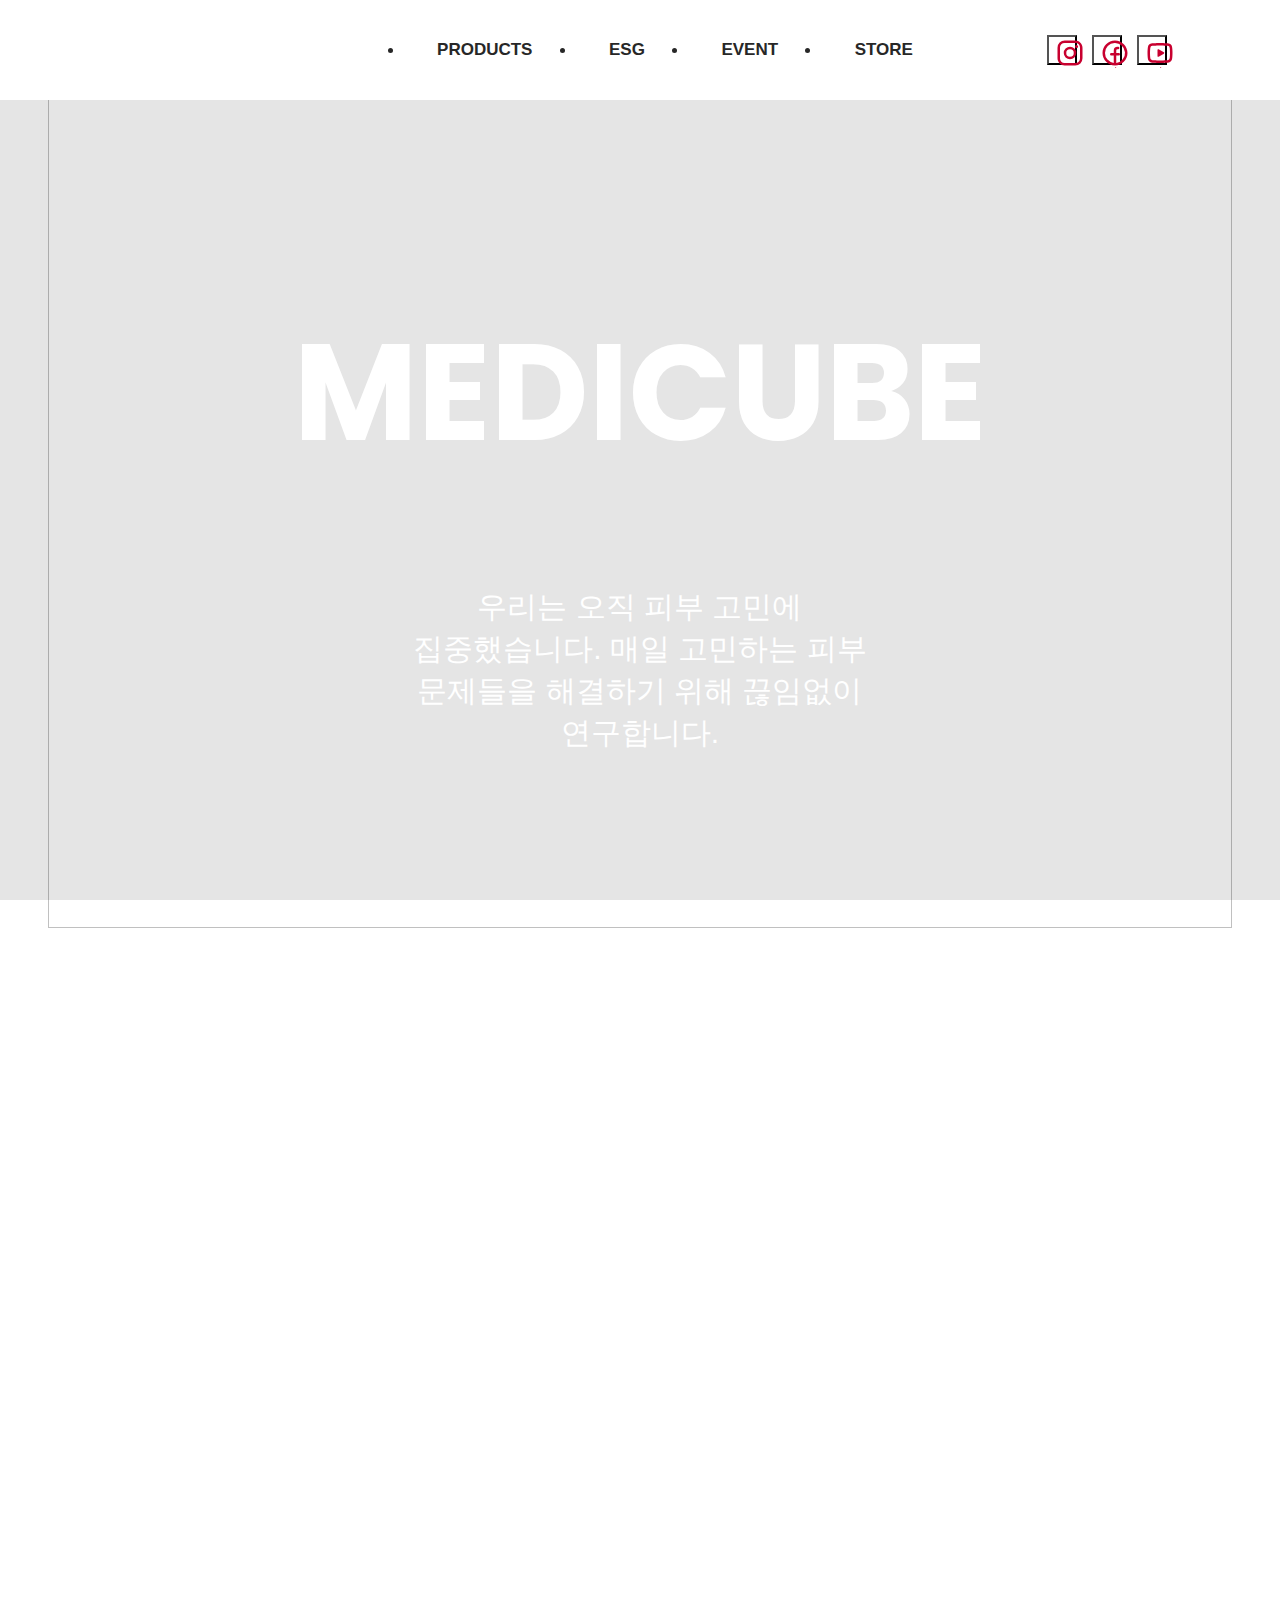
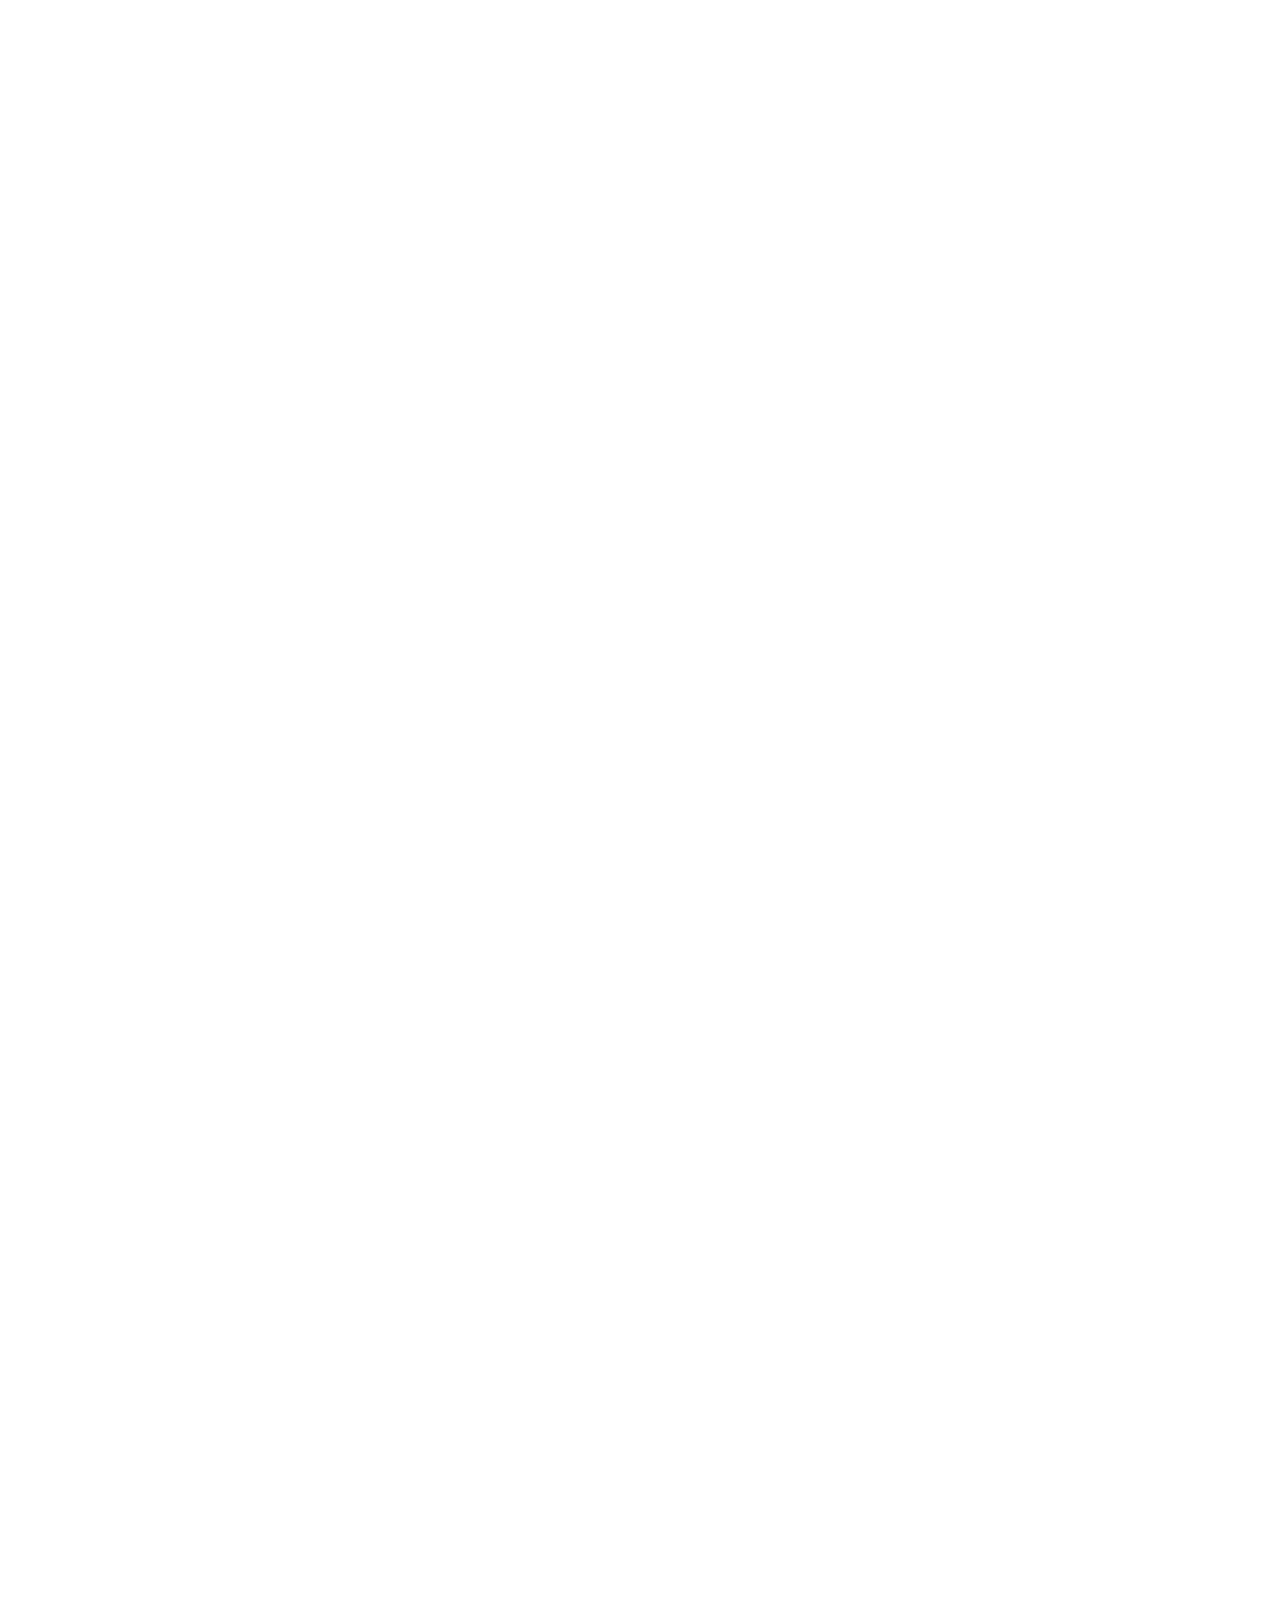
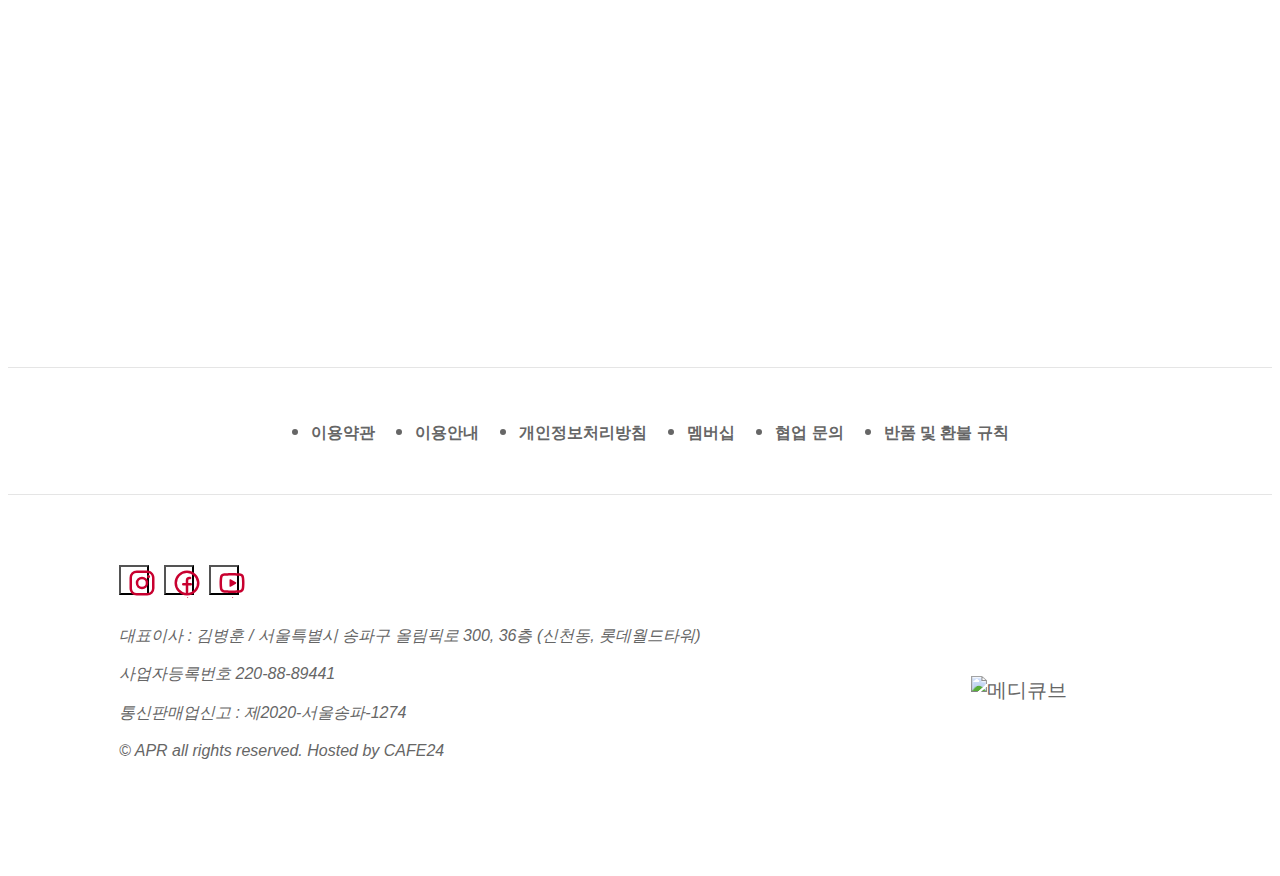
==== index.html @ 2359d72d "250320 자잘한 것들 수정" ====
<!DOCTYPE html>
<html lang="ko">
  <head>
    <!-- 기본 SEO 메타 태그 -->
    <meta charset="UTF-8" />
    <meta name="viewport" content="width=device-width, initial-scale=1.0" />
    <title>메디큐브</title>
    <link rel="icon" href="./img/favicon.png" type="image/png" />

    <!-- 기본 SEO 메타 태그 -->
    <meta
      name="description"
      content="메디큐브 공식 홈페이지 | 피부 고민을 위한 더마 코스메틱 브랜드. 피부과 테스트 완료, 과학적으로 증명된 스킨케어 솔루션을 경험하세요."
    />
    <meta
      name="keywords"
      content="메디큐브, medicube, 더마 코스메틱, 피부과 테스트, 스킨케어, 모공케어, 안티에이징, 피부 고민, 피부 솔루션, 트러블 케어"
    />
    <link rel="canonical" href="https://dany339.github.io/medicube/" />

    <!-- Open Graph 메타 태그 (SNS 최적화) -->
    <meta property="og:type" content="website" />
    <meta
      property="og:title"
      content="메디큐브 | 피부 고민을 해결하는 더마 코스메틱"
    />
    <meta
      property="og:description"
      content="피부과 테스트 완료! 메디큐브는 과학적으로 증명된 성분과 기술로 모공, 주름, 트러블 등 다양한 피부 고민을 해결하는 더마 코스메틱 브랜드입니다."
    />
    <meta property="og:url" content="https://dany339.github.io/medicube/" />
    <meta
      property="og:image"
      content="https://www.medicube.co.kr/images/main/menu_queensplus_on.gif"
    />

    <!-- Twitter Card 메타 태그 -->
    <meta name="twitter:card" content="summary_large_image" />
    <meta
      name="twitter:title"
      content="메디큐브 | 피부 고민을 해결하는 더마 코스메틱"
    />
    <meta
      name="twitter:description"
      content="피부과 테스트 완료! 메디큐브는 과학적으로 증명된 성분과 기술로 모공, 주름, 트러블 등 다양한 피부 고민을 해결하는 더마 코스메틱 브랜드입니다."
    />
    <meta
      name="twitter:image"
      content="https://www.medicube.co.kr/images/main/menu_queensplus_on.gif"
    />

    <link
      rel="stylesheet"
      href="https://cdn.jsdelivr.net/npm/swiper@11/swiper-bundle.min.css"
    />
    <link rel="stylesheet" href="https://unpkg.com/aos@2.3.1/dist/aos.css" />
    <link rel="stylesheet" href="./css/reset.css" />
    <link rel="stylesheet" href="./css/common.css" />
    <link rel="stylesheet" href="./css/style.css" />

    <script src="https://unpkg.com/aos@2.3.1/dist/aos.js"></script>
    <script src="https://cdn.jsdelivr.net/npm/swiper@11/swiper-bundle.min.js"></script>
    <script src="https://cdn.jsdelivr.net/npm/gsap@3.12.5/dist/gsap.min.js"></script>
    <script src="https://cdn.jsdelivr.net/npm/gsap@3.12.5/dist/ScrollTrigger.min.js"></script>
    <script src="./js/jquery-3.7.1.min.js"></script>
    <script src="./js/script.js" defer></script>
  </head>
  <body>
    <div class="cursor"></div>

    <header id="header">
      <div class="inner">
        <nav>
          <h1 class="logo">
            <a href="index.html"><i class="hidden">메디큐브</i></a>
          </h1>
          <ul class="gnb">
            <li>
              <a href="products.html">PRODUCTS</a>
              <ul class="submenu">
                <li><a href="products.html#products">PRODUCTS</a></li>
                <li><a href="products.html#faq">FAQ</a></li>
                <li><a href="products.html#way">WAY</a></li>
              </ul>
            </li>
            <li>
              <a href="brand.html">ESG</a>
              <ul class="submenu">
                <li><a href="brand.html#vision">VISION</a></li>
                <li><a href="brand.html#check-list">CHECK LIST</a></li>
                <li><a href="brand.html#compaign">COMPAIGN</a></li>
                <li><a href="brand.html#point">POINT</a></li>
              </ul>
            </li>
            <li>
              <a href="event.html">EVENT</a>
              <ul class="submenu">
                <li><a href="event.html#sns">EVENT</a></li>
              </ul>
            </li>
            <li>
              <a href="store.html">STORE</a>
              <ul class="submenu">
                <li><a href="store.html#map">STORE</a></li>
              </ul>
            </li>
          </ul>
          <div class="util-menu">
            <div class="sns-ico-list">
              <button class="btn-ico-sns btn-instagram">
                <svg
                  xmlns="http://www.w3.org/2000/svg"
                  width="30"
                  height="30"
                  viewBox="0 0 24 24"
                >
                  <path
                    fill="currentColor"
                    d="M7.8 2h8.4C19.4 2 22 4.6 22 7.8v8.4a5.8 5.8 0 0 1-5.8 5.8H7.8C4.6 22 2 19.4 2 16.2V7.8A5.8 5.8 0 0 1 7.8 2m-.2 2A3.6 3.6 0 0 0 4 7.6v8.8C4 18.39 5.61 20 7.6 20h8.8a3.6 3.6 0 0 0 3.6-3.6V7.6C20 5.61 18.39 4 16.4 4zm9.65 1.5a1.25 1.25 0 0 1 1.25 1.25A1.25 1.25 0 0 1 17.25 8A1.25 1.25 0 0 1 16 6.75a1.25 1.25 0 0 1 1.25-1.25M12 7a5 5 0 0 1 5 5a5 5 0 0 1-5 5a5 5 0 0 1-5-5a5 5 0 0 1 5-5m0 2a3 3 0 0 0-3 3a3 3 0 0 0 3 3a3 3 0 0 0 3-3a3 3 0 0 0-3-3"
                  />
                </svg>
                <i class="hidden">인스타그램</i>
              </button>
              <button class="btn-ico-sns btn-facebook">
                <svg
                  xmlns="http://www.w3.org/2000/svg"
                  width="30"
                  height="30"
                  viewBox="0 0 24 24"
                >
                  <g fill="none" fill-rule="evenodd">
                    <path
                      d="m12.593 23.258l-.011.002l-.071.035l-.02.004l-.014-.004l-.071-.035q-.016-.005-.024.005l-.004.01l-.017.428l.005.02l.01.013l.104.074l.015.004l.012-.004l.104-.074l.012-.016l.004-.017l-.017-.427q-.004-.016-.017-.018m.265-.113l-.013.002l-.185.093l-.01.01l-.003.011l.018.43l.005.012l.008.007l.201.093q.019.005.029-.008l.004-.014l-.034-.614q-.005-.018-.02-.022m-.715.002a.02.02 0 0 0-.027.006l-.006.014l-.034.614q.001.018.017.024l.015-.002l.201-.093l.01-.008l.004-.011l.017-.43l-.003-.012l-.01-.01z"
                    />
                    <path
                      fill="currentColor"
                      d="M4 12a8 8 0 1 1 9 7.938V14h2a1 1 0 1 0 0-2h-2v-2a1 1 0 0 1 1-1h.5a1 1 0 1 0 0-2H14a3 3 0 0 0-3 3v2H9a1 1 0 1 0 0 2h2v5.938A8 8 0 0 1 4 12m8 10c5.523 0 10-4.477 10-10S17.523 2 12 2S2 6.477 2 12s4.477 10 10 10"
                    />
                  </g>
                </svg>
                <i class="hidden">페이스북</i>
              </button>
              <button class="btn-ico-sns btn-youtube">
                <svg
                  xmlns="http://www.w3.org/2000/svg"
                  width="30"
                  height="30"
                  viewBox="0 0 24 24"
                >
                  <g fill="none">
                    <path
                      d="m12.593 23.258l-.011.002l-.071.035l-.02.004l-.014-.004l-.071-.035q-.016-.005-.024.005l-.004.01l-.017.428l.005.02l.01.013l.104.074l.015.004l.012-.004l.104-.074l.012-.016l.004-.017l-.017-.427q-.004-.016-.017-.018m.265-.113l-.013.002l-.185.093l-.01.01l-.003.011l.018.43l.005.012l.008.007l.201.093q.019.005.029-.008l.004-.014l-.034-.614q-.005-.018-.02-.022m-.715.002a.02.02 0 0 0-.027.006l-.006.014l-.034.614q.001.018.017.024l.015-.002l.201-.093l.01-.008l.004-.011l.017-.43l-.003-.012l-.01-.01z"
                    />
                    <path
                      fill="currentColor"
                      d="M12 4c.855 0 1.732.022 2.582.058l1.004.048l.961.057l.9.061l.822.064a3.8 3.8 0 0 1 3.494 3.423l.04.425l.075.91c.07.943.122 1.971.122 2.954s-.052 2.011-.122 2.954l-.075.91l-.04.425a3.8 3.8 0 0 1-3.495 3.423l-.82.063l-.9.062l-.962.057l-1.004.048A62 62 0 0 1 12 20a62 62 0 0 1-2.582-.058l-1.004-.048l-.961-.057l-.9-.062l-.822-.063a3.8 3.8 0 0 1-3.494-3.423l-.04-.425l-.075-.91A41 41 0 0 1 2 12c0-.983.052-2.011.122-2.954l.075-.91l.04-.425A3.8 3.8 0 0 1 5.73 4.288l.821-.064l.9-.061l.962-.057l1.004-.048A62 62 0 0 1 12 4m0 2c-.825 0-1.674.022-2.5.056l-.978.047l-.939.055l-.882.06l-.808.063a1.8 1.8 0 0 0-1.666 1.623C4.11 9.113 4 10.618 4 12s.11 2.887.227 4.096c.085.872.777 1.55 1.666 1.623l.808.062l.882.06l.939.056l.978.047c.826.034 1.675.056 2.5.056s1.674-.022 2.5-.056l.978-.047l.939-.055l.882-.06l.808-.063a1.8 1.8 0 0 0 1.666-1.623C19.89 14.887 20 13.382 20 12s-.11-2.887-.227-4.096a1.8 1.8 0 0 0-1.666-1.623l-.808-.062l-.882-.06l-.939-.056l-.978-.047A61 61 0 0 0 12 6m-2 3.575a.6.6 0 0 1 .819-.559l.081.04l4.2 2.424a.6.6 0 0 1 .085.98l-.085.06l-4.2 2.425a.6.6 0 0 1-.894-.43l-.006-.09z"
                    />
                  </g>
                </svg>
                <i class="hidden">유튜브</i>
              </button>
            </div>
            <button class="btn-menu">
              <i class="hidden">메뉴</i
              ><span class="menu-bar"
                ><span class="bar1"></span><span class="bar2"></span
                ><span class="bar3"></span
              ></span>
            </button>
          </div>
        </nav>
        <div class="mobile-menu">
          <button class="btn-close">
            <i class="hidden">닫기</i
            ><span class="close-bar"
              ><span class="bar1"></span><span class="bar2"></span
            ></span>
          </button>
          <ul class="mobile-gnb">
            <li>
              <a href="products.html">PRODUCTS</a>
              <ul class="mobile-submenu">
                <li><a href="products.html#products">PRODUCTS</a></li>
                <li><a href="products.html#faq">FAQ</a></li>
                <li><a href="products.html#way">WAY</a></li>
              </ul>
            </li>
            <li>
              <a href="brand.html">ESG</a>
              <ul class="mobile-submenu">
                <li><a href="brand.html#vision">VISION</a></li>
                <li><a href="brand.html#check-list">CHECK LIST</a></li>
                <li><a href="brand.html#compaign">COMPAIGN</a></li>
                <li><a href="brand.html#point">POINT</a></li>
              </ul>
            </li>
            <li>
              <a href="event.html">EVENT</a>
              <ul class="mobile-submenu">
                <li><a href="event.html#sns">EVENT</a></li>
              </ul>
            </li>
            <li>
              <a href="store.html">STORE</a>
              <ul class="mobile-submenu">
                <li><a href="store.html#map">STORE</a></li>
              </ul>
            </li>
            <li class="sns-ico-list">
              <button class="btn-ico-sns btn-instagram">
                <svg
                  xmlns="http://www.w3.org/2000/svg"
                  width="30"
                  height="30"
                  viewBox="0 0 24 24"
                >
                  <path
                    fill="currentColor"
                    d="M7.8 2h8.4C19.4 2 22 4.6 22 7.8v8.4a5.8 5.8 0 0 1-5.8 5.8H7.8C4.6 22 2 19.4 2 16.2V7.8A5.8 5.8 0 0 1 7.8 2m-.2 2A3.6 3.6 0 0 0 4 7.6v8.8C4 18.39 5.61 20 7.6 20h8.8a3.6 3.6 0 0 0 3.6-3.6V7.6C20 5.61 18.39 4 16.4 4zm9.65 1.5a1.25 1.25 0 0 1 1.25 1.25A1.25 1.25 0 0 1 17.25 8A1.25 1.25 0 0 1 16 6.75a1.25 1.25 0 0 1 1.25-1.25M12 7a5 5 0 0 1 5 5a5 5 0 0 1-5 5a5 5 0 0 1-5-5a5 5 0 0 1 5-5m0 2a3 3 0 0 0-3 3a3 3 0 0 0 3 3a3 3 0 0 0 3-3a3 3 0 0 0-3-3"
                  />
                </svg>
                <i class="hidden">인스타그램</i>
              </button>
              <button class="btn-ico-sns btn-facebook">
                <svg
                  xmlns="http://www.w3.org/2000/svg"
                  width="30"
                  height="30"
                  viewBox="0 0 24 24"
                >
                  <g fill="none" fill-rule="evenodd">
                    <path
                      d="m12.593 23.258l-.011.002l-.071.035l-.02.004l-.014-.004l-.071-.035q-.016-.005-.024.005l-.004.01l-.017.428l.005.02l.01.013l.104.074l.015.004l.012-.004l.104-.074l.012-.016l.004-.017l-.017-.427q-.004-.016-.017-.018m.265-.113l-.013.002l-.185.093l-.01.01l-.003.011l.018.43l.005.012l.008.007l.201.093q.019.005.029-.008l.004-.014l-.034-.614q-.005-.018-.02-.022m-.715.002a.02.02 0 0 0-.027.006l-.006.014l-.034.614q.001.018.017.024l.015-.002l.201-.093l.01-.008l.004-.011l.017-.43l-.003-.012l-.01-.01z"
                    />
                    <path
                      fill="currentColor"
                      d="M4 12a8 8 0 1 1 9 7.938V14h2a1 1 0 1 0 0-2h-2v-2a1 1 0 0 1 1-1h.5a1 1 0 1 0 0-2H14a3 3 0 0 0-3 3v2H9a1 1 0 1 0 0 2h2v5.938A8 8 0 0 1 4 12m8 10c5.523 0 10-4.477 10-10S17.523 2 12 2S2 6.477 2 12s4.477 10 10 10"
                    />
                  </g>
                </svg>
                <i class="hidden">페이스북</i>
              </button>
              <button class="btn-ico-sns btn-youtube">
                <svg
                  xmlns="http://www.w3.org/2000/svg"
                  width="30"
                  height="30"
                  viewBox="0 0 24 24"
                >
                  <g fill="none">
                    <path
                      d="m12.593 23.258l-.011.002l-.071.035l-.02.004l-.014-.004l-.071-.035q-.016-.005-.024.005l-.004.01l-.017.428l.005.02l.01.013l.104.074l.015.004l.012-.004l.104-.074l.012-.016l.004-.017l-.017-.427q-.004-.016-.017-.018m.265-.113l-.013.002l-.185.093l-.01.01l-.003.011l.018.43l.005.012l.008.007l.201.093q.019.005.029-.008l.004-.014l-.034-.614q-.005-.018-.02-.022m-.715.002a.02.02 0 0 0-.027.006l-.006.014l-.034.614q.001.018.017.024l.015-.002l.201-.093l.01-.008l.004-.011l.017-.43l-.003-.012l-.01-.01z"
                    />
                    <path
                      fill="currentColor"
                      d="M12 4c.855 0 1.732.022 2.582.058l1.004.048l.961.057l.9.061l.822.064a3.8 3.8 0 0 1 3.494 3.423l.04.425l.075.91c.07.943.122 1.971.122 2.954s-.052 2.011-.122 2.954l-.075.91l-.04.425a3.8 3.8 0 0 1-3.495 3.423l-.82.063l-.9.062l-.962.057l-1.004.048A62 62 0 0 1 12 20a62 62 0 0 1-2.582-.058l-1.004-.048l-.961-.057l-.9-.062l-.822-.063a3.8 3.8 0 0 1-3.494-3.423l-.04-.425l-.075-.91A41 41 0 0 1 2 12c0-.983.052-2.011.122-2.954l.075-.91l.04-.425A3.8 3.8 0 0 1 5.73 4.288l.821-.064l.9-.061l.962-.057l1.004-.048A62 62 0 0 1 12 4m0 2c-.825 0-1.674.022-2.5.056l-.978.047l-.939.055l-.882.06l-.808.063a1.8 1.8 0 0 0-1.666 1.623C4.11 9.113 4 10.618 4 12s.11 2.887.227 4.096c.085.872.777 1.55 1.666 1.623l.808.062l.882.06l.939.056l.978.047c.826.034 1.675.056 2.5.056s1.674-.022 2.5-.056l.978-.047l.939-.055l.882-.06l.808-.063a1.8 1.8 0 0 0 1.666-1.623C19.89 14.887 20 13.382 20 12s-.11-2.887-.227-4.096a1.8 1.8 0 0 0-1.666-1.623l-.808-.062l-.882-.06l-.939-.056l-.978-.047A61 61 0 0 0 12 6m-2 3.575a.6.6 0 0 1 .819-.559l.081.04l4.2 2.424a.6.6 0 0 1 .085.98l-.085.06l-4.2 2.425a.6.6 0 0 1-.894-.43l-.006-.09z"
                    />
                  </g>
                </svg>
                <i class="hidden">유튜브</i>
              </button>
            </li>
          </ul>
        </div>
      </div>
    </header>

    <main id="main">
      <!-- s: visual -->
      <section class="visual">
        <div class="inner">
          <div class="visual-title">
            <h2>MEDICUBE</h2>
            <p>
              우리는 오직 피부 고민에 집중했습니다. 매일 고민하는 피부 문제들을
              해결하기 위해 끊임없이 연구합니다.
            </p>
          </div>
        </div>
        <figure class="visual-pic">
          <img
            src="https://themedicube.co.kr/web/upload/ambassador/khsp_02.jpg"
            alt=""
          />
        </figure>
      </section>
      <!-- //e: visual -->

      <!-- s: products -->
      <section class="products">
        <!-- (.products-txt>strong+(ul.products-txt-list>li*6>h3+p)+a.btn-more)+(.products-con>ul>li*6>(figure>img)+p) -->
        <div class="inner">
          <div
            class="slider-products-wrap"
            data-aos="fade-right"
            data-aos-offset="-50"
          >
            <div class="swiper products-txt-slider">
              <div class="swiper-wrapper">
                <!-- Slides -->
                <div class="swiper-slide products-text-card">
                  <strong>디바이스 라인업</strong>
                  <h3>하이 포커스 샷</h3>
                  <p>메디큐브 최초, 최강 근막 타겟 초음파(하이푸) 디바이스</p>
                  <a href="products.html" class="btn-more"
                    >더 많은 제품보기<span class="btn-more-con"
                      ><span class="btn-more-item"></span
                      ><span class="btn-more-item"></span
                      ><span class="btn-more-item"></span
                      ><span class="btn-more-item"></span></span
                  ></a>
                </div>
                <div class="swiper-slide products-text-card">
                  <strong>디바이스 라인업</strong>
                  <h3>부스터 프로</h3>
                  <p>단 하나에 담긴 혁신, 메디큐브 최초 6 in 1 토탈케어</p>
                  <a href="products.html" class="btn-more"
                    >더 많은 제품보기<span class="btn-more-con"
                      ><span class="btn-more-item"></span
                      ><span class="btn-more-item"></span
                      ><span class="btn-more-item"></span
                      ><span class="btn-more-item"></span></span
                  ></a>
                </div>
                <div class="swiper-slide products-text-card">
                  <strong>디바이스 라인업</strong>
                  <h3>울트라튠 40.68</h3>
                  <p>메디큐브 콜라겐 생성 고주파 디바이스</p>
                  <a href="products.html" class="btn-more"
                    >더 많은 제품보기<span class="btn-more-con"
                      ><span class="btn-more-item"></span
                      ><span class="btn-more-item"></span
                      ><span class="btn-more-item"></span
                      ><span class="btn-more-item"></span></span
                  ></a>
                </div>
                <div class="swiper-slide products-text-card">
                  <strong>디바이스 라인업</strong>
                  <h3>부스터 프로 미니</h3>
                  <p>막강한 진정 & 미백 효과 첫 뷰티 디바이스부터 완벽하게</p>
                  <a href="products.html" class="btn-more"
                    >더 많은 제품보기<span class="btn-more-con"
                      ><span class="btn-more-item"></span
                      ><span class="btn-more-item"></span
                      ><span class="btn-more-item"></span
                      ><span class="btn-more-item"></span></span
                  ></a>
                </div>
              </div>
            </div>

            <div
              class="products-con-slider-wrap"
              data-aos="fade-left"
              data-aos-offset="-50"
            >
              <div class="swiper products-con-slider">
                <div class="swiper-wrapper">
                  <!-- Slides -->
                  <div class="swiper-slide products-card">
                    <figure>
                      <img
                        src="https://cafe24img.poxo.com/medicube0/web/product/big/202411/d1c8ecc819a9bbbf71db3f9047ae3d95.jpg"
                        alt="하이 포커스 샷"
                      />
                    </figure>
                    <div class="products-name">
                      <p>하이 포커스 샷</p>
                    </div>
                  </div>
                  <div class="swiper-slide products-card">
                    <figure>
                      <img
                        src="https://cafe24img.poxo.com/medicube0/web/product/big/202502/27af09ee1741a937601a857642b20be8.jpg"
                        alt="부스터 프로"
                      />
                    </figure>
                    <div class="products-name">
                      <p>부스터 프로</p>
                    </div>
                  </div>
                  <div class="swiper-slide products-card">
                    <figure>
                      <img
                        src="https://cafe24img.poxo.com/medicube0/web/product/big/202501/af3558c6ffbe91203dc1eaf92eb2d523.jpg"
                        alt="울트라튠 40.68"
                      />
                    </figure>
                    <div class="products-name">
                      <p>울트라튠 40.68</p>
                    </div>
                  </div>
                  <div class="swiper-slide products-card">
                    <figure>
                      <img
                        src="https://themedicube.co.kr/web/upload/appfiles/ZaReJam3QiELznoZeGGkMG/d02004e8e984c4107e2119f594bd2117.jpg"
                        alt="부스터 프로 미니"
                      />
                    </figure>
                    <div class="products-name">
                      <p>부스터 프로 미니</p>
                    </div>
                  </div>
                </div>
              </div>
              <div class="swiper-pagination"></div>
            </div>
          </div>
        </div>
      </section>
      <!-- //e: products -->

      <!-- s: preview -->
      <section class="preview">
        <div class="inner">
          <div class="slide-title" data-aos="fade-down" data-aos-offset="-50">
            <div class="sec-title">
              <strong>PRODUCTS</strong>
              <h3>제품 미리보기</h3>
            </div>
            <a href="products.html#products" class="view-more">VIEW MORE</a>
          </div>

          <!-- .event-list>ul.event-i>li*10>a>figure>img -->
          <div class="preview-lists" data-aos="fade-up" data-aos-offset="-50">
            <div class="preview-list">
              <div class="swiper preview-swiper">
                <div class="swiper-wrapper">
                  <div class="swiper-slide">
                    <a href="#">
                      <figure>
                        <img
                          src="https://themedicube.co.kr/web/upload/ager/mini1.png"
                          alt=""
                        />
                      </figure>
                    </a>
                  </div>
                  <div class="swiper-slide">
                    <a href="#">
                      <figure>
                        <img
                          src="https://themedicube.co.kr/web/upload/ager/focus1.png"
                          alt=""
                        />
                      </figure>
                    </a>
                  </div>
                  <div class="swiper-slide">
                    <a href="#">
                      <figure>
                        <img
                          src="https://themedicube.co.kr/web/upload/ager/tune01.png"
                          alt=""
                        />
                      </figure>
                    </a>
                  </div>
                  <div class="swiper-slide">
                    <a href="#">
                      <figure>
                        <img
                          src="https://themedicube.co.kr/web/upload/ager/pro01.png"
                          alt=""
                        />
                      </figure>
                    </a>
                  </div>
                  <div class="swiper-slide">
                    <a href="#">
                      <figure>
                        <img
                          src="https://themedicube.co.kr/web/upload/ager/body_1.jpg"
                          alt=""
                        />
                      </figure>
                    </a>
                  </div>
                  <div class="swiper-slide">
                    <a href="#">
                      <figure>
                        <img
                          src="https://themedicube.co.kr/web/upload/ager/ishot_3.jpg"
                          alt=""
                        />
                      </figure>
                    </a>
                  </div>
                </div>
              </div>
            </div>
          </div>
        </div>
      </section>
      <!-- //e: preview -->

      <!-- s: review -->
      <section class="review">
        <!-- .inner>(.review-txt>(.sec-title>strong+h3)+p+a.view-more)+.sllergie-slider-wrap>.review-list>.review-item*14>(figure>img)+strong -->
        <div class="inner">
          <div class="review-txt">
            <div class="sec-title" data-aos="fade-down">
              <strong>서포터즈</strong>
              <h3>서포터즈 1기의 4주 리얼후기!</h3>
            </div>
          </div>
          <div class="review-slider-wrap" data-aos="fade-up">
            <div class="review-slider swiper">
              <div class="swiper-wrapper">
                <div class="swiper-slide review-item">
                  <figure>
                    <img
                      src="https://cafe24img.poxo.com/medicube0/file_data/medicube0//2024/03/26/f3fc00e6f27114d900ab67f258acb8ee.png"
                      alt="김*영 눈가, 팔자, 칙칙함이 해결됐어요"
                    />
                  </figure>
                  <strong
                    ><b>김*영</b><br />눈가, 팔자, 칙칙함이 해결됐어요</strong
                  >
                </div>
                <div class="swiper-slide review-item">
                  <figure>
                    <img
                      src="https://cafe24img.poxo.com/medicube0/file_data/medicube0//2024/03/19/054e9c04711f15f3aaf57a1309a8ce5d.png"
                      alt="김*연"
                    />
                  </figure>
                  <strong
                    ><b>김*연</b><br />가장 큰 고민인 모공이 작아졌어요</strong
                  >
                </div>
                <div class="swiper-slide review-item">
                  <figure>
                    <img
                      src="https://cafe24img.poxo.com/medicube0/file_data/medicube0//2024/03/18/547b3028625d175c60db3e666d4ed2a7.png"
                      alt="김*연"
                    />
                  </figure>
                  <strong
                    ><b>김*연</b><br />피부 사막화로 인한 요철, 잡티 등이
                    사라졌어요</strong
                  >
                </div>
                <div class="swiper-slide review-item">
                  <figure>
                    <img
                      src="https://cafe24img.poxo.com/medicube0/file_data/medicube0//2024/03/19/1c761ec716b137257f353ce3bc16626e.png"
                      alt="김*정"
                    />
                  </figure>
                  <strong
                    ><b>김*정</b><br />턱밑, 눈가, 팔자가 옅어졌어요</strong
                  >
                </div>
                <div class="swiper-slide review-item">
                  <figure>
                    <img
                      src="https://cafe24img.poxo.com/medicube0/file_data/medicube0//2024/03/18/7447686bdccacec445fc95f6fb141cce.png"
                      alt="남*아"
                    />
                  </figure>
                  <strong
                    ><b>남*아</b><br />요새 부쩍 모공과 피부 컨디션이
                    좋아졌어요</strong
                  >
                </div>
                <div class="swiper-slide review-item">
                  <figure>
                    <img
                      src="https://cafe24img.poxo.com/medicube0/file_data/medicube0//2024/03/19/b32dcce7ca22423e010e8c2d6450aa1c.png"
                      alt="이*민"
                    />
                  </figure>
                  <strong
                    ><b>이*민</b><br />30대가 되어 떨어지던 탄력이
                    돌아왔어요</strong
                  >
                </div>
                <div class="swiper-slide review-item">
                  <figure>
                    <img
                      src="https://cafe24img.poxo.com/medicube0/file_data/medicube0//2024/03/19/a0e91b6c3300e78447c899dbdfb82978.png"
                      alt="임*지"
                    />
                  </figure>
                  <strong><b>임*지</b><br />팔자와 심부볼이 옅어졌어요</strong>
                </div>
                <div class="swiper-slide review-item">
                  <figure>
                    <img
                      src="https://cafe24img.poxo.com/medicube0/file_data/medicube0//2024/03/19/fd9bc821e951286763b70847b6a9d4f9.png"
                      alt="이*아"
                    />
                  </figure>
                  <strong
                    ><b>이*아</b><br />덕분에 윤곽 탄력이 잡히기
                    시작했어요</strong
                  >
                </div>
                <div class="swiper-slide review-item">
                  <figure>
                    <img
                      src="https://cafe24img.poxo.com/medicube0/file_data/medicube0//2024/03/19/3ee87a8bce34b9e130f20421ee7ceee8.png"
                      alt="전*연"
                    />
                  </figure>
                  <strong
                    ><b>전*연</b><br />윤곽과 나비존 모공이 해결됐어요</strong
                  >
                </div>
              </div>
            </div>
            <div class="review-pagination-wrap">
              <button class="review-prev"></button>
              <div class="swiper-pagination"></div>
              <button class="review-next"></button>
            </div>
          </div>
        </div>
      </section>
      <!-- //e: review -->
    </main>

    <footer id="footer">
      <!-- .inner>(.foot-list>(ul.foot-info>li*3>a)+fieldset>legend+select>option*5)+.foot-con -->
      <div class="inner">
        <div class="foot-list">
          <ul class="foot-info">
            <li>
              <a href="https://themedicube.co.kr/member/agreement.html"
                >이용약관</a
              >
            </li>
            <li>
              <a href="https://themedicube.co.kr/shopinfo/guide.html"
                >이용안내</a
              >
            </li>
            <li>
              <a href="https://themedicube.co.kr/member/privacy.html"
                >개인정보처리방침</a
              >
            </li>
            <li>
              <a
                href="https://themedicube.co.kr/shopinfo/membership.html?board_no=7102"
                >멤버십</a
              >
            </li>
            <li>
              <a
                href="https://themedicube.co.kr/board/collabo/list.html?board_no=33"
                >협업 문의</a
              >
            </li>
            <li>
              <a href="https://themedicube.co.kr/shopinfo/refund.html"
                >반품 및 환불 규칙</a
              >
            </li>
          </ul>
        </div>

        <div class="foot-con">
          <address>
            <div class="sns-ico-list">
              <button class="btn-ico-sns btn-instagram">
                <svg
                  xmlns="http://www.w3.org/2000/svg"
                  width="30"
                  height="30"
                  viewBox="0 0 24 24"
                >
                  <path
                    fill="currentColor"
                    d="M7.8 2h8.4C19.4 2 22 4.6 22 7.8v8.4a5.8 5.8 0 0 1-5.8 5.8H7.8C4.6 22 2 19.4 2 16.2V7.8A5.8 5.8 0 0 1 7.8 2m-.2 2A3.6 3.6 0 0 0 4 7.6v8.8C4 18.39 5.61 20 7.6 20h8.8a3.6 3.6 0 0 0 3.6-3.6V7.6C20 5.61 18.39 4 16.4 4zm9.65 1.5a1.25 1.25 0 0 1 1.25 1.25A1.25 1.25 0 0 1 17.25 8A1.25 1.25 0 0 1 16 6.75a1.25 1.25 0 0 1 1.25-1.25M12 7a5 5 0 0 1 5 5a5 5 0 0 1-5 5a5 5 0 0 1-5-5a5 5 0 0 1 5-5m0 2a3 3 0 0 0-3 3a3 3 0 0 0 3 3a3 3 0 0 0 3-3a3 3 0 0 0-3-3"
                  />
                </svg>
                <i class="hidden">인스타그램</i>
              </button>
              <button class="btn-ico-sns btn-facebook">
                <svg
                  xmlns="http://www.w3.org/2000/svg"
                  width="30"
                  height="30"
                  viewBox="0 0 24 24"
                >
                  <g fill="none" fill-rule="evenodd">
                    <path
                      d="m12.593 23.258l-.011.002l-.071.035l-.02.004l-.014-.004l-.071-.035q-.016-.005-.024.005l-.004.01l-.017.428l.005.02l.01.013l.104.074l.015.004l.012-.004l.104-.074l.012-.016l.004-.017l-.017-.427q-.004-.016-.017-.018m.265-.113l-.013.002l-.185.093l-.01.01l-.003.011l.018.43l.005.012l.008.007l.201.093q.019.005.029-.008l.004-.014l-.034-.614q-.005-.018-.02-.022m-.715.002a.02.02 0 0 0-.027.006l-.006.014l-.034.614q.001.018.017.024l.015-.002l.201-.093l.01-.008l.004-.011l.017-.43l-.003-.012l-.01-.01z"
                    />
                    <path
                      fill="currentColor"
                      d="M4 12a8 8 0 1 1 9 7.938V14h2a1 1 0 1 0 0-2h-2v-2a1 1 0 0 1 1-1h.5a1 1 0 1 0 0-2H14a3 3 0 0 0-3 3v2H9a1 1 0 1 0 0 2h2v5.938A8 8 0 0 1 4 12m8 10c5.523 0 10-4.477 10-10S17.523 2 12 2S2 6.477 2 12s4.477 10 10 10"
                    />
                  </g>
                </svg>
                <i class="hidden">페이스북</i>
              </button>
              <button class="btn-ico-sns btn-youtube">
                <svg
                  xmlns="http://www.w3.org/2000/svg"
                  width="30"
                  height="30"
                  viewBox="0 0 24 24"
                >
                  <g fill="none">
                    <path
                      d="m12.593 23.258l-.011.002l-.071.035l-.02.004l-.014-.004l-.071-.035q-.016-.005-.024.005l-.004.01l-.017.428l.005.02l.01.013l.104.074l.015.004l.012-.004l.104-.074l.012-.016l.004-.017l-.017-.427q-.004-.016-.017-.018m.265-.113l-.013.002l-.185.093l-.01.01l-.003.011l.018.43l.005.012l.008.007l.201.093q.019.005.029-.008l.004-.014l-.034-.614q-.005-.018-.02-.022m-.715.002a.02.02 0 0 0-.027.006l-.006.014l-.034.614q.001.018.017.024l.015-.002l.201-.093l.01-.008l.004-.011l.017-.43l-.003-.012l-.01-.01z"
                    />
                    <path
                      fill="currentColor"
                      d="M12 4c.855 0 1.732.022 2.582.058l1.004.048l.961.057l.9.061l.822.064a3.8 3.8 0 0 1 3.494 3.423l.04.425l.075.91c.07.943.122 1.971.122 2.954s-.052 2.011-.122 2.954l-.075.91l-.04.425a3.8 3.8 0 0 1-3.495 3.423l-.82.063l-.9.062l-.962.057l-1.004.048A62 62 0 0 1 12 20a62 62 0 0 1-2.582-.058l-1.004-.048l-.961-.057l-.9-.062l-.822-.063a3.8 3.8 0 0 1-3.494-3.423l-.04-.425l-.075-.91A41 41 0 0 1 2 12c0-.983.052-2.011.122-2.954l.075-.91l.04-.425A3.8 3.8 0 0 1 5.73 4.288l.821-.064l.9-.061l.962-.057l1.004-.048A62 62 0 0 1 12 4m0 2c-.825 0-1.674.022-2.5.056l-.978.047l-.939.055l-.882.06l-.808.063a1.8 1.8 0 0 0-1.666 1.623C4.11 9.113 4 10.618 4 12s.11 2.887.227 4.096c.085.872.777 1.55 1.666 1.623l.808.062l.882.06l.939.056l.978.047c.826.034 1.675.056 2.5.056s1.674-.022 2.5-.056l.978-.047l.939-.055l.882-.06l.808-.063a1.8 1.8 0 0 0 1.666-1.623C19.89 14.887 20 13.382 20 12s-.11-2.887-.227-4.096a1.8 1.8 0 0 0-1.666-1.623l-.808-.062l-.882-.06l-.939-.056l-.978-.047A61 61 0 0 0 12 6m-2 3.575a.6.6 0 0 1 .819-.559l.081.04l4.2 2.424a.6.6 0 0 1 .085.98l-.085.06l-4.2 2.425a.6.6 0 0 1-.894-.43l-.006-.09z"
                    />
                  </g>
                </svg>
                <i class="hidden">유튜브</i>
              </button>
            </div>
            <p>
              대표이사 : 김병훈 / 서울특별시 송파구 올림픽로 300, 36층 (신천동,
              롯데월드타워)
            </p>
            <p>사업자등록번호 220-88-89441</p>
            <p>통신판매업신고 : 제2020-서울송파-1274</p>
            <p>&copy; APR all rights reserved. Hosted by CAFE24</p>
          </address>
          <div class="accredit">
            <figure>
              <img src="./img/logo.svg" alt="메디큐브" />
            </figure>
          </div>
        </div>
      </div>
    </footer>

    <a href="#top" class="btn-top"><i class="hidden">TOP</i></a>
  </body>
</html>
---- css/common.css ----
@charset 'utf-8';
@import url("https://cdn.jsdelivr.net/gh/orioncactus/pretendard@v1.3.9/dist/web/static/pretendard.min.css");
@import url("https://fonts.googleapis.com/css2?family=Poppins:ital,wght@0,100;0,200;0,300;0,400;0,500;0,600;0,700;0,800;0,900;1,100;1,200;1,300;1,400;1,500;1,600;1,700;1,800;1,900&display=swap");

:root {
  font-size: 62.5%;

  /* color */
  --main-color: #c8002f;
  --main-color70: rgba(200, 0, 47, 0.7);
  --main-color20: rgba(200, 0, 47, 0.2);
  --main-color10: rgba(200, 0, 47, 0.1);
  --title-color: #272727;
  --text-color: #666666;
  --white100: rgba(255, 255, 255, 1);
  --white70: rgba(255, 255, 255, 0.7);
  --black10: rgba(0, 0, 0, 0.1);

  /* font */
  --font-header-footer: clamp(1.6rem, 0.99vw, 1.8rem);
  --font-title: clamp(5rem, 12.1146vw, 13.5rem);
  --font-sub-title: clamp(3.7rem, 2.7083vw, 5.2rem);
  --font-xl: clamp(2.3rem, 3vw, 3rem);
  --font-l: clamp(2rem, 1.1458vw, 2.2rem);
  --font-m: clamp(1.8rem, 1.5vw, 2rem);
  --font-s: clamp(1.7rem, 0.99vw, 1.8rem);

  /* margin */
  --margin-xl: 12rem;
  --margin-l: 6rem;
  --margin-m: 4rem;
  --margin-s: 3rem;
  --margin-xs: 2rem;

  /* gap */
  --gap-l: 4rem;
  --gap-m: 2rem;
  --gap-s: 1.5rem;
  --gap-xs: 1rem;

  /* border-radius */
  --btn-radius: 5px;
  --card-radius: 10px;
  --circle-radius: 50%;

  /* transition */
  --trans-speed-nomal: 0.4s;
  --trans-speed-fast: 0.3s;

  /* size */
  --size-ico-sns: 3rem;
  --size-logo-height: 3.2rem;
  --size-logo-width: 15rem;
}

::selection {
  background: var(--main-color);
  color: var(--white100);
}

.hidden {
  position: absolute;
  margin: -1px;
  width: 1px;
  height: 1px;
  overflow: hidden;
  clip: rect(0, 0, 0, 0);
}

a {
  text-decoration: none;
  color: inherit;
  font-size: var(--font-s);
  font-weight: 700;
  color: var(--main-color);
}

a:hover {
  text-decoration: none;
  color: var(--main-color);
}

img {
  width: 100%;
  height: 100%;
  object-fit: cover;
  transition: var(--trans-speed-nomal);
}

iframe {
  width: 100%;
  height: 100%;
}

body {
  font: 2.2rem/1.4 "Pretendard", sans-serif;
  font-size: var(--font-l);
  color: var(--text-color);
  overflow-x: hidden;
}

/* ------------inner------------ */
.inner {
  width: 132rem;
  width: 89.5833%;
  margin: 0 auto;
}

@media (max-width: 1800px) {
  .inner {
    width: 82.4219%;
  }
}

@media (max-width: 1024px) {
  .inner {
    width: 95%;
  }
}

/* ------------cursor------------ */
.products-con-slider,
.event-list,
.event-swiper figure:hover,
.news-list,
.news-swiper figure:hover {
  cursor: url("../img/cursor.svg") 2 2, auto;
}

/* ------------ btn-more ------------ */
.btn-more {
  display: flex;
  justify-content: center;
  align-items: center;
  width: 23.2rem;
  height: 5.5rem;
  border: 2px solid var(--main-color);
  border-radius: var(--btn-radius);
  position: relative;
  z-index: 1;
  overflow: hidden;
  transition: var(--trans-speed-fast);
}

.btn-more:hover {
  color: var(--white100);
}

.btn-more::after {
  content: "";
  display: block;
  width: 2.4rem;
  aspect-ratio: 1/1;
  background: url(../img/arrow-m-right.png) no-repeat 50%;
  margin-left: 1rem;
  transition: var(--trans-speed-fast);
}

.btn-more:hover::after {
  background-image: url(../img/arrow-w-right.png);
}

.btn-more-item {
  content: "";
  position: absolute;
  width: 25%;
  height: 100%;
  background: var(--main-color);
  border-radius: var(--circle-radius);
  z-index: -1;
  top: 100%;
  transition: 0.35s;
}

.btn-more-con .btn-more-item:nth-child(1) {
  left: 0;
  transition-delay: 0s;
}
.btn-more-con .btn-more-item:nth-child(2) {
  left: 25%;
  transition-delay: 0.04s;
}
.btn-more-con .btn-more-item:nth-child(3) {
  left: 50%;
  transition-delay: 0.12s;
}
.btn-more-con .btn-more-item:nth-child(4) {
  left: 75%;
  transition-delay: 0.2s;
}
.btn-more:hover .btn-more-con .btn-more-item:nth-child(1),
.btn-more:hover .btn-more-con .btn-more-item:nth-child(2),
.btn-more:hover .btn-more-con .btn-more-item:nth-child(3),
.btn-more:hover .btn-more-con .btn-more-item:nth-child(4) {
  transform: scale(3.2);
}

/* ------------ view-more ------------ */
.slide-title {
  display: flex;
  justify-content: space-between;
}

.view-more {
  display: flex;
  justify-content: flex-end;
  align-items: flex-end;
}

.view-more::after {
  content: "";
  display: inline-block;
  width: 2.4rem;
  height: 2.4rem;
  background: url(../img/arrow-m-right.png) no-repeat 50% 50%;
  margin-left: 1rem;
}

@media (max-width: 425px) {
  .slide-title {
    flex-direction: column;
  }
}

/* ------------ btn-talk / btn-top ------------ */
.btn-talk,
.btn-top {
  position: fixed;
  bottom: 28.5rem;
  right: 5.7292vw;
  width: 5.4rem;
  aspect-ratio: 1/1;
  background: var(--main-color) url(../img/ico-talk.svg) no-repeat 50% / 50%;
  border-radius: var(--circle-radius);
  box-shadow: 1px 10px 10px rgba(0, 0, 0, 0.25);

  opacity: 0;
  transition: var(--trans-speed-nomal) ease;
  z-index: 1;
  transform: translateY(20px);
}

.btn-top {
  bottom: 20.7rem;
  background: var(--main-color) url(../img/ico-top.svg) no-repeat 50% / 50%;
}

.btn-talk.active {
  opacity: 1;
  bottom: 30.5rem;
  transform: translateY(0);
}

.btn-top.active {
  opacity: 1;
  bottom: 22.7rem;
  transform: translateY(0);
}

/* ------------ header ------------ */
header {
  position: fixed;
  width: 100%;
  top: 0;
  left: 0;
  z-index: 100;
  background: var(--white100);
}

header::after {
  content: "";
  position: absolute;
  top: -33.4rem;
  left: 0;
  width: 100%;
  height: 40rem;
  transition: var(--trans-speed-fast);
  background: var(--white100);

  z-index: 2;
}

header.active::after {
  top: 0;
}

nav {
  max-width: 100vw;
  height: 10rem;
  display: flex;
  justify-content: space-between;
  align-items: center;
  position: relative;
  z-index: 10;
}

.logo a {
  display: block;
  width: var(--size-logo-width);
  height: var(--size-logo-height);
  background: url(../img/logo.svg) no-repeat 0 0 / contain;
}

.gnb {
  display: flex;
  gap: var(--gap-xs);
  font-weight: 700;
  font-size: var(--font-header-footer);
  color: var(--title-color);
}

.gnb > li {
  position: relative;
}

.gnb > li a {
  display: block;
  padding: 0.6rem 2.6vw;
  color: var(--title-color);
}

.gnb > li::after {
  content: "";
  display: block;
  position: absolute;
  width: 0%;
  height: 0.3rem;
  background: var(--main-color);
  opacity: 0;
  top: 100%;
  left: 50%;
  transform: translate(-50%, -50%);
  transform-origin: center;
  transition: var(--trans-speed-nomal);
}

.gnb > li:hover::after {
  width: 70%;
  opacity: 1;
  transition: var(--trans-speed-nomal);
}

.submenu {
  position: absolute;
  left: 0;
  width: 100%;
  display: none;
  padding-top: 3.3rem;
}

.submenu li a {
  font-size: var(--font-header-footer);
  font-weight: 500;
  word-break: keep-all;
  display: block;
  padding: 1.2rem 0;
  text-align: center;
  color: var(--text-color);
}

.util-menu {
  display: flex;
  flex-direction: row;
  gap: var(--gap-m);
}

.util-con {
  display: block;
  width: 2.2rem;
  height: 2.2rem;
  background: no-repeat 50% / cover;
}

.btn-menu {
  width: 5rem;
  aspect-ratio: 1/1;
  background: var(--white100);
  display: none;
}

.menu-bar span,
.close-bar span {
  display: block;
  background: var(--title-color);
  margin: auto;
  width: 3rem;
  height: 0.3rem;
  transition: var(--trans-speed-fast);
}

.menu-bar .bar2 {
  margin-top: 1rem;
}
.menu-bar .bar3 {
  margin-top: 1rem;
}

.btn-menu:hover .bar1 {
  transform: translateY(1.3rem);
}
.btn-menu:hover .bar2 {
  transform: rotate(90deg);
}
.btn-menu:hover .bar3 {
  transform: translateY(-1.3rem);
}

.close-bar .bar1 {
  transform: rotate(45deg) translate(0.5rem, 0.4rem);
}
.close-bar .bar2 {
  margin-top: 1rem;
  transform: rotate(-45deg) translate(0.5rem, -0.3rem);
}

.sns-ico-list {
  display: flex;
  gap: var(--gap-s);
}

.btn-ico-sns {
  width: var(--size-ico-sns);
  height: var(--size-ico-sns);
  cursor: pointer;
  background: transparent;
}

.btn-ico-sns svg path {
  fill: var(--main-color);
}

/* ------------ mobile-header ------------ */
.mobile-menu {
  position: fixed;
  top: 0;
  right: -100%;
  width: 80%;
  height: 100vh;
  background: var(--white100);
  box-shadow: -5px 0 15px rgba(0, 0, 0, 0.1);
  padding: 6rem 3rem;
  transition: var(--trans-speed-nomal) ease;
  z-index: 100;
}

.mobile-menu.on {
  right: 0;
}

.btn-close {
  position: absolute;
  top: 3rem;
  right: 3rem;
  width: 3rem;
  height: 3rem;
  background: url(../img/ico-close.svg) no-repeat center / 100%;
}

.mobile-gnb {
  margin-top: var(--margin-s);
}

.mobile-gnb > li > a {
  display: block;
  padding: 1.5rem 0;
  color: var(--title-color);
}

.mobile-submenu {
  display: none;
  padding: 1rem 0 1rem 2rem;
}

.mobile-submenu a {
  display: block;
  color: var(--text-color);
  font-weight: 500;
  padding: 1rem 0;
}

@media (max-width: 1024px) {
  nav {
    margin: 0;
  }

  .util-menu .sns-ico-list {
    display: none;
  }

  .gnb {
    display: none;
  }

  .btn-menu {
    display: block;
  }

  .mobile-menu .sns-ico-list {
    margin-top: var(--margin-s);
  }
}

@media (max-width: 768px) {
  .mobile-menu {
    width: 100%;
  }
}

/* ------------ footer ------------ */
footer {
  overflow: hidden;
  margin-top: var(--margin-xl);
}

.foot-list {
  display: flex;
  justify-content: space-between;
  padding: 3rem 0;
  position: relative;
  background: var(--white100);
}

.foot-list::before {
  content: "";
  position: absolute;
  transform: translateX(-6%);
  top: 0;
  width: 122vw;
  height: 1px;
  background: var(--black10);
}

.foot-list::after {
  content: "";
  position: absolute;
  transform: translateX(-6%);
  bottom: 0;
  width: 122vw;
  height: 1px;
  background: var(--black10);
}

.foot-info {
  display: flex;
  align-items: center;
  gap: var(--gap-l);
}

.foot-info a {
  font-size: var(--font-header-footer);
  font-weight: 700;
  color: var(--text-color);
}

.foot-con {
  padding: 7rem 0 9rem 0;
  display: flex;
  justify-content: space-between;
  align-items: center;
}

.foot-con address p {
  font-size: var(--font-header-footer);
  color: var(--text-color);
  margin-top: var(--margin-s);
  word-break: keep-all;
}

.foot-con address p + p {
  margin-top: 1rem;
}

.accredit figure {
  width: var(--size-logo-width);
  height: var(--size-logo-height);
}

.accredit figure img {
  object-fit: contain;
}

@media (max-width: 1800px) {
  .foot-list::before,
  .foot-list::after {
    transform: translateX(-9%);
  }
}

@media (max-width: 1440px) {
  .foot-list {
    flex-direction: column;
    align-items: center;
  }

  .accredit {
    margin-top: var(--margin-m);
  }
}

@media (max-width: 1024px) {
  .foot-info {
    flex-direction: column;
    gap: var(--gap-s);
  }

  .foot-con {
    flex-direction: column;
    align-items: flex-start;
    padding: 5rem 3rem 7rem 3rem;
  }
}

/* ------------ visual-title ------------ */
.visual {
  overflow: hidden;
}

.visual strong > a {
  color: var(--white100);
}

.visual-title {
  position: absolute;
  top: 53%;
  left: 50%;
  width: 100%;
  transform: translate(-50%, -50%);
  color: var(--white100);
  text-align: center;
  z-index: 1;
}

.visual-title h2 {
  font: var(--font-title) / 1.2 "Poppins", sans-serif;
  font-weight: 700;
}

.visual-title p {
  width: 40%;
  font-size: var(--font-xl);
  font-weight: 500;
  margin: 0 auto;
  word-break: keep-all;
}

.visual figure {
  height: 100vh;
}

.visual figure::after {
  content: "";
  position: absolute;
  top: 0;
  left: 0;
  width: 100%;
  height: 100%;
  background: var(--black10);
}

.bread {
  position: absolute;
  top: 15.6rem;
  left: 15.625vw;
  z-index: 1;
  color: var(--white100);
  font-size: var(--font-s);
}

@media (max-width: 1024px) {
  .visual-title p {
    width: 80%;
  }
}

/* ------------ sec-title  ------------ */
.sec-title {
  font-weight: 700;
  line-height: 1.5;
  color: var(--title-color);
}

.sec-title strong {
  font-size: var(--font-m);
  color: var(--main-color);
}

.sec-title h3 {
  font-size: var(--font-sub-title);
  margin-top: 1rem;
  line-height: 1.2;
  word-break: keep-all;
}

.sec-title p {
  font-weight: 400;
  margin-top: var(--margin-s);
  width: 50%;
  word-break: keep-all;
  color: var(--text-color);
}

@media (max-width: 1024px) {
  .sec-title p {
    width: 100%;
  }
}
---- css/style.css ----
@charset 'utf-8';

/* ------------ 슬라이드01 - 이미지(세로형) ------------ */
.products {
  overflow: hidden;
}

.slider-products-wrap {
  margin-top: var(--margin-xl);
  display: flex;
  gap: var(--gap-m);
}

.products-txt-slider {
  flex: 1 0 48%;
}

.products-con-slider-wrap {
  flex: 1 0 58%;
  width: 100%;
  overflow: hidden;
}

.products-con-slider {
  width: 100%;
  height: auto;
  overflow: visible;
}

.products-text-card {
  background: var(--white100);
  padding-right: 2rem;
}

.products-text-card strong {
  font-weight: 700;
  font-size: var(--font-m);
  color: var(--main-color);
  margin-top: var(--margin-xs);
}

.products-text-card h3 {
  font-size: clamp(5rem, 5vw, 9rem); /* 여기 어떻게 할지 고민 */
  line-height: 1.1;
  font-weight: 700;
  color: var(--title-color);
  word-break: keep-all;
  margin-top: var(--margin-s);
}

.products-text-card p {
  width: 30vw;
  margin-top: var(--margin-xs);
  word-break: keep-all;
}

.products-text-card .btn-more {
  margin-top: var(--margin-l);
}

.products-card {
  position: relative;
  width: 100%;
  max-width: 42.7rem;
  aspect-ratio: 1/1.2272;
  border-radius: var(--card-radius);
  overflow: hidden;
  word-break: keep-all;
}

.products-card figure {
  width: 100%;
  height: 100%;
}

.products-card .products-name {
  opacity: 0;
  transition: var(--trans-speed-nomal);
  position: absolute;
  bottom: 0;
  left: 0;
  width: 100%;
  height: 10.2rem;
  background: var(--main-color70);
  color: var(--white100);
  font-weight: 600;
  display: flex;
  align-items: center;
  padding: 2rem 3rem;
}

.products-card:hover .products-name {
  opacity: 1;
}

@media (max-width: 1024px) {
  .slider-products-wrap {
    flex-wrap: wrap;
  }

  .products-txt-slider,
  .products-con-slider-wrap {
    flex: 1 0 100%;
  }

  .products-text-card {
    text-align: center;
  }

  .products-text-card p {
    width: 100%;
    margin: var(--margin-xs) auto 0 auto;
  }

  .products-text-card .btn-more {
    margin: var(--margin-xs) auto 0 auto;
  }

  .products-con-slider {
    width: 100%;
    height: auto;
  }
}

@media (max-width: 425px) {
  .products-card {
    width: 100%;
  }
}

/* ------------ 슬라이드02 - 이미지(정사각형) ------------ */
.preview {
  margin-top: var(--margin-xl);
}

.preview-list {
  margin-top: var(--margin-l); /* 3.125vw */
}

.preview-swiper {
  padding: 2rem 1.5rem;
}

.preview-swiper figure {
  width: 100%;
  aspect-ratio: 1/1.09259;
  border-radius: var(--card-radius);
  overflow: hidden;
  position: relative;
  box-shadow: 5px 6px 11px rgba(0, 0, 0, 0.25);
}

.preview-swiper figure::after {
  content: "";
  position: absolute;
  top: 0;
  left: 0;
  width: 100%;
  height: 100%;
  background: var(--main-color70);
  transition: var(--trans-speed-nomal);
  opacity: 0;
}

.preview-swiper figure:hover::after {
  opacity: 1;
}

/* ------------ 슬라이드03 - 이미지(정사각형) ------------ */
.review {
  margin-top: var(--margin-xl);
}

.review-slider-wrap {
  width: 100%;
}

.review-slider {
  width: 100%;
}

.review .swiper-wrapper {
  width: 100%;
}

.review-slider {
  margin-top: var(--margin-l);
}

.review-item {
  flex-shrink: 0;
  border-radius: var(--card-radius);
  overflow: hidden;
  position: relative;
}

.review-item::after {
  transition: var(--trans-speed-nomal);
  content: "";
  position: absolute;
  top: 0;
  left: 0;
  width: 100%;
  height: 100%;
  background: var(--main-color70);
  opacity: 0;
}

.review-item:hover::after {
  opacity: 1;
}

.review-item strong {
  position: absolute;
  top: 50%;
  left: 50%;
  width: 100%;
  transform: translate(-50%, -40%);
  transition: var(--trans-speed-nomal);
  font-size: var(--font-x);
  color: var(--white100);
  font-weight: 500;
  line-height: 1.2;
  text-align: center;
  word-break: keep-all;
  padding: 0 1rem;
  z-index: 1;
  opacity: 0;
}

.review-item:hover strong {
  opacity: 1;
}

.review-item strong b {
  font-weight: 700;
  line-height: 1.5;
}

.review-pagination-wrap {
  display: flex;
  align-items: center;
  justify-content: center;
  margin-top: var(--margin-xs);
}

.review-prev,
.review-next {
  width: 4rem;
  height: 2rem;
  border: none;
  background: url(../img/arrow-b-right.png) no-repeat 50%;
  cursor: pointer;
}

.review-prev {
  transform: scaleX(-1);
}

.review .swiper-pagination {
  position: relative;
  font-size: var(--font-s);
  width: auto;
  flex-shrink: 0;
  transform: translateY(30%);
}
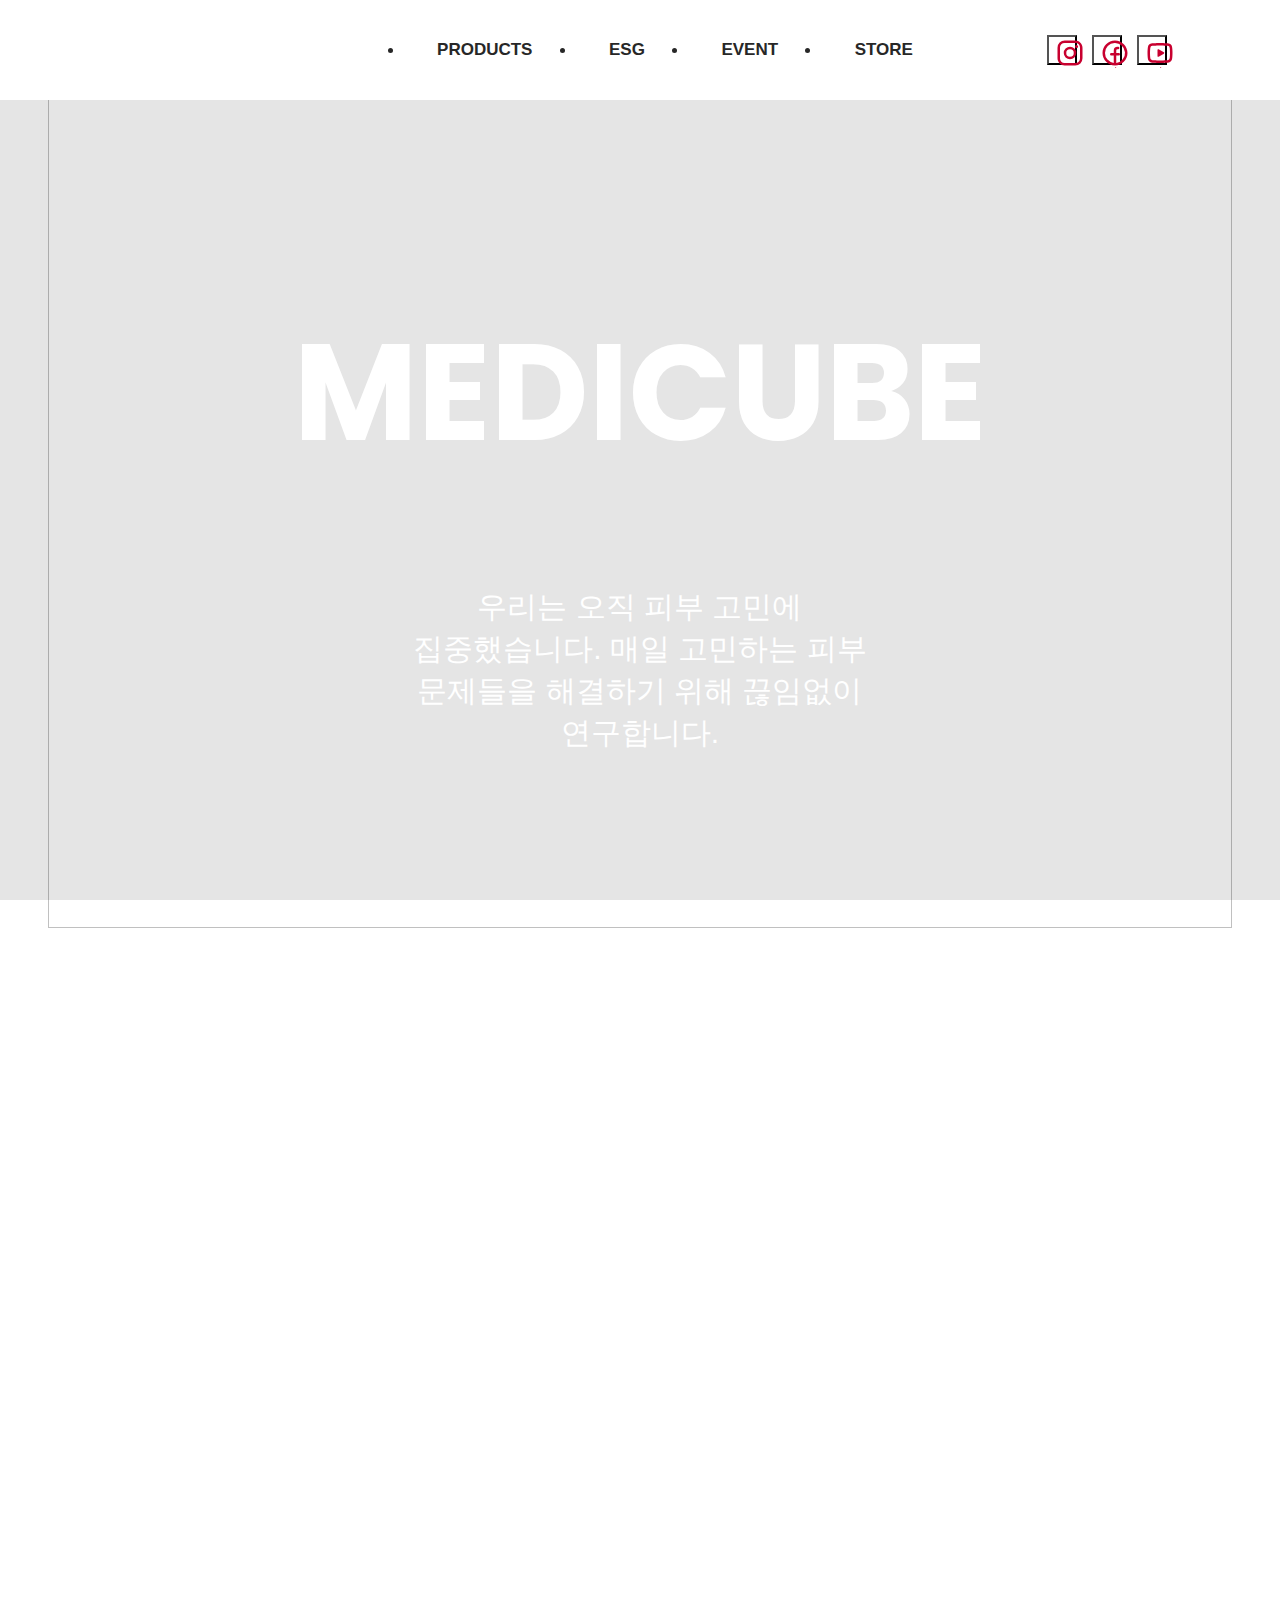
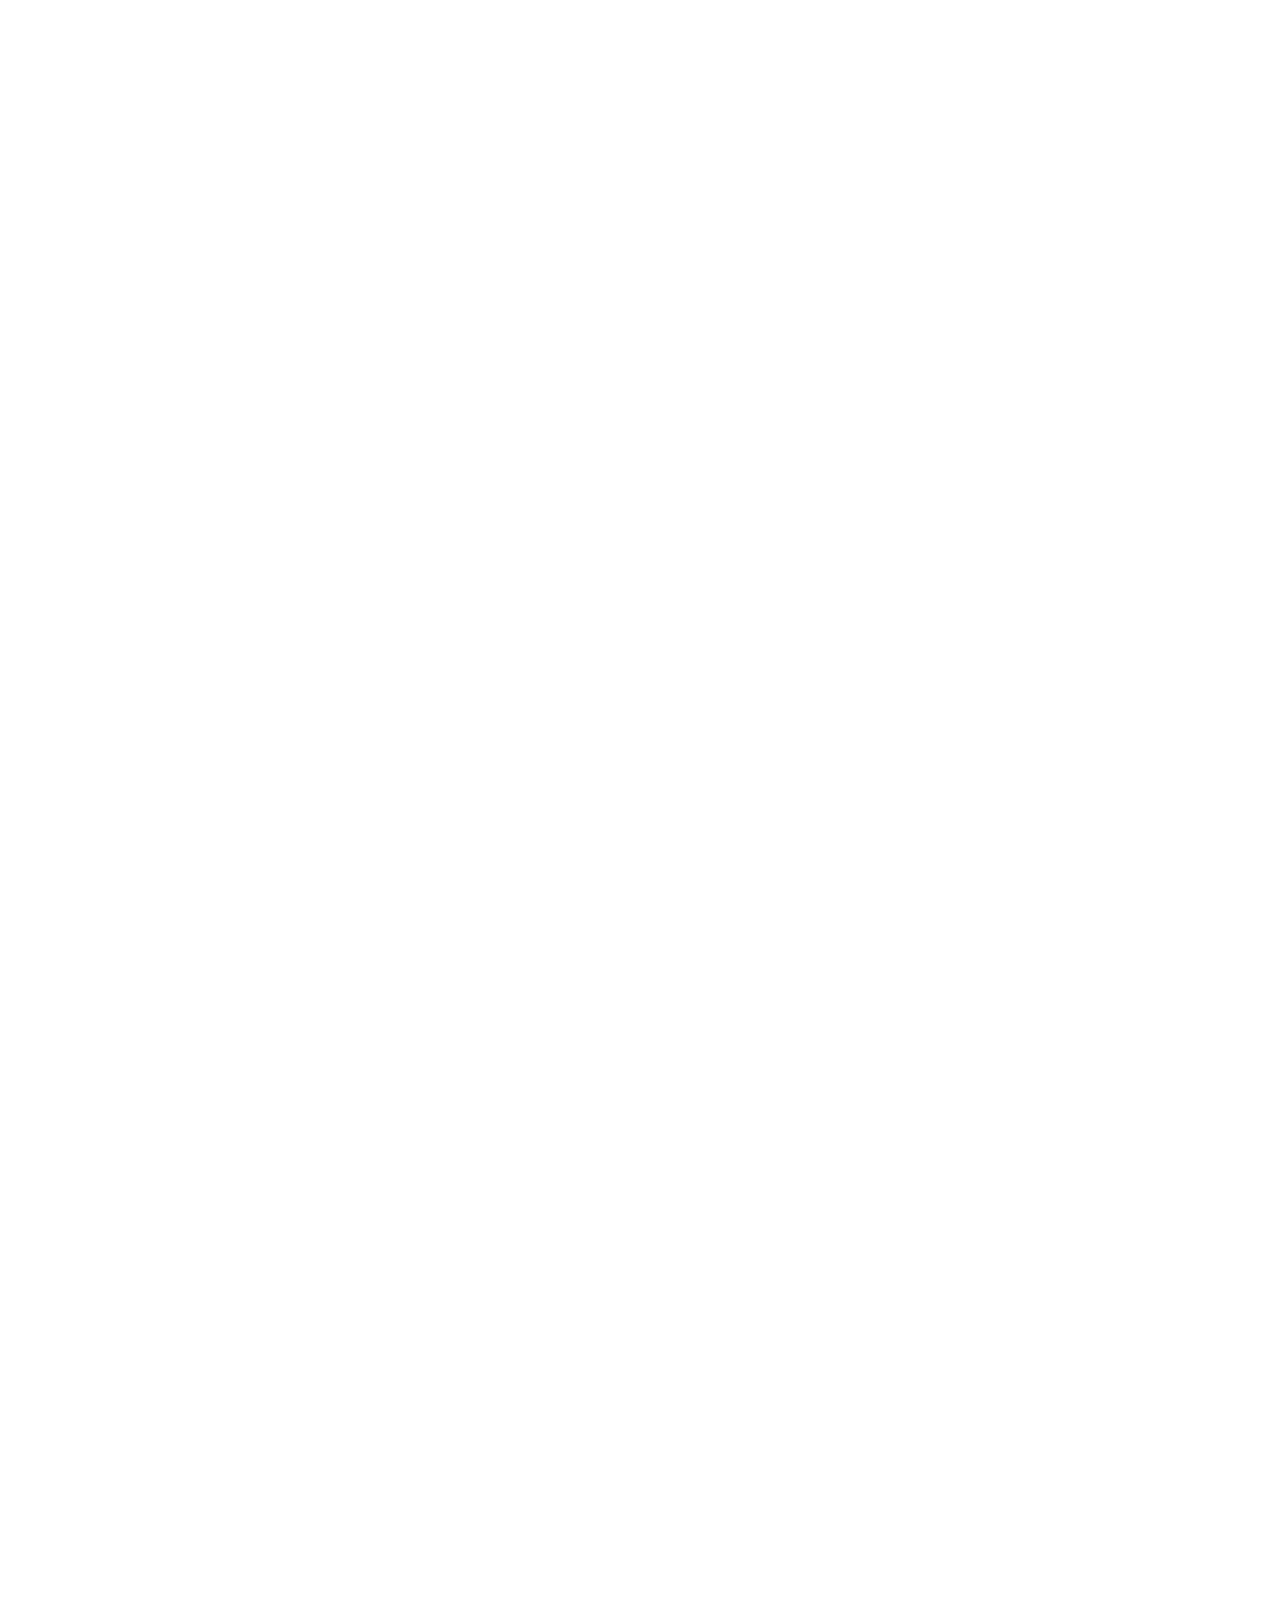
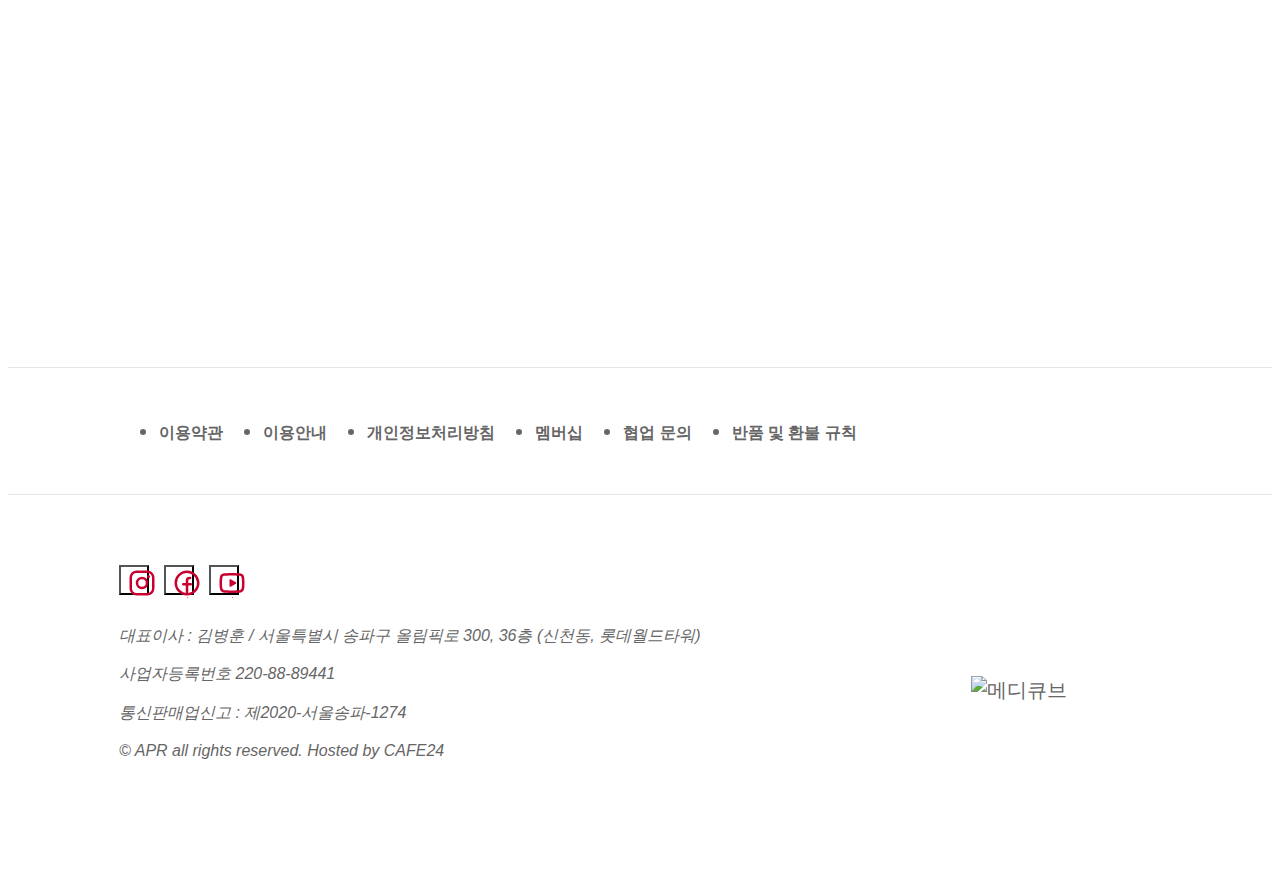
==== commit a402f44c: "250320" ====
--- a/index.html
+++ b/index.html
@@ -107,7 +107,10 @@
           </ul>
           <div class="util-menu">
             <div class="sns-ico-list">
-              <button class="btn-ico-sns btn-instagram">
+              <button
+                class="btn-ico-sns btn-instagram"
+                onclick="location.href='#'"
+              >
                 <svg
                   xmlns="http://www.w3.org/2000/svg"
                   width="30"
@@ -121,7 +124,10 @@
                 </svg>
                 <i class="hidden">인스타그램</i>
               </button>
-              <button class="btn-ico-sns btn-facebook">
+              <button
+                class="btn-ico-sns btn-facebook"
+                onclick="location.href='#'"
+              >
                 <svg
                   xmlns="http://www.w3.org/2000/svg"
                   width="30"
@@ -140,7 +146,10 @@
                 </svg>
                 <i class="hidden">페이스북</i>
               </button>
-              <button class="btn-ico-sns btn-youtube">
+              <button
+                class="btn-ico-sns btn-youtube"
+                onclick="location.href='#'"
+              >
                 <svg
                   xmlns="http://www.w3.org/2000/svg"
                   width="30"
@@ -207,7 +216,10 @@
               </ul>
             </li>
             <li class="sns-ico-list">
-              <button class="btn-ico-sns btn-instagram">
+              <button
+                class="btn-ico-sns btn-instagram"
+                onclick="location.href='#'"
+              >
                 <svg
                   xmlns="http://www.w3.org/2000/svg"
                   width="30"
@@ -221,7 +233,10 @@
                 </svg>
                 <i class="hidden">인스타그램</i>
               </button>
-              <button class="btn-ico-sns btn-facebook">
+              <button
+                class="btn-ico-sns btn-facebook"
+                onclick="location.href='#'"
+              >
                 <svg
                   xmlns="http://www.w3.org/2000/svg"
                   width="30"
@@ -240,7 +255,10 @@
                 </svg>
                 <i class="hidden">페이스북</i>
               </button>
-              <button class="btn-ico-sns btn-youtube">
+              <button
+                class="btn-ico-sns btn-youtube"
+                onclick="location.href='#'"
+              >
                 <svg
                   xmlns="http://www.w3.org/2000/svg"
                   width="30"
@@ -627,36 +645,22 @@
         <div class="foot-list">
           <ul class="foot-info">
             <li>
-              <a href="https://themedicube.co.kr/member/agreement.html"
-                >이용약관</a
-              >
-            </li>
-            <li>
-              <a href="https://themedicube.co.kr/shopinfo/guide.html"
-                >이용안내</a
-              >
-            </li>
-            <li>
-              <a href="https://themedicube.co.kr/member/privacy.html"
-                >개인정보처리방침</a
-              >
-            </li>
-            <li>
-              <a
-                href="https://themedicube.co.kr/shopinfo/membership.html?board_no=7102"
-                >멤버십</a
-              >
-            </li>
-            <li>
-              <a
-                href="https://themedicube.co.kr/board/collabo/list.html?board_no=33"
-                >협업 문의</a
-              >
-            </li>
-            <li>
-              <a href="https://themedicube.co.kr/shopinfo/refund.html"
-                >반품 및 환불 규칙</a
-              >
+              <a href="#">이용약관</a>
+            </li>
+            <li>
+              <a href="#">이용안내</a>
+            </li>
+            <li>
+              <a href="#">개인정보처리방침</a>
+            </li>
+            <li>
+              <a href="#">멤버십</a>
+            </li>
+            <li>
+              <a href="#">협업 문의</a>
+            </li>
+            <li>
+              <a href="#">반품 및 환불 규칙</a>
             </li>
           </ul>
         </div>
@@ -664,7 +668,10 @@
         <div class="foot-con">
           <address>
             <div class="sns-ico-list">
-              <button class="btn-ico-sns btn-instagram">
+              <button
+                class="btn-ico-sns btn-instagram"
+                onclick="location.href='#'"
+              >
                 <svg
                   xmlns="http://www.w3.org/2000/svg"
                   width="30"
@@ -678,7 +685,10 @@
                 </svg>
                 <i class="hidden">인스타그램</i>
               </button>
-              <button class="btn-ico-sns btn-facebook">
+              <button
+                class="btn-ico-sns btn-facebook"
+                onclick="location.href='#'"
+              >
                 <svg
                   xmlns="http://www.w3.org/2000/svg"
                   width="30"
@@ -697,7 +707,10 @@
                 </svg>
                 <i class="hidden">페이스북</i>
               </button>
-              <button class="btn-ico-sns btn-youtube">
+              <button
+                class="btn-ico-sns btn-youtube"
+                onclick="location.href='#'"
+              >
                 <svg
                   xmlns="http://www.w3.org/2000/svg"
                   width="30"
--- a/css/common.css
+++ b/css/common.css
@@ -374,7 +374,7 @@
 .btn-menu {
   width: 5rem;
   aspect-ratio: 1/1;
-  background: var(--white100);
+  background: transparent;
   display: none;
 }
 
@@ -589,7 +589,6 @@
 @media (max-width: 1440px) {
   .foot-list {
     flex-direction: column;
-    align-items: center;
   }
 
   .accredit {
--- a/css/style.css
+++ b/css/style.css
@@ -218,14 +218,13 @@
   transform: translate(-50%, -40%);
   transition: var(--trans-speed-nomal);
   font-size: var(--font-x);
-  color: var(--white100);
-  font-weight: 500;
   line-height: 1.2;
   text-align: center;
   word-break: keep-all;
   padding: 0 1rem;
   z-index: 1;
   opacity: 0;
+  color: var(--white100);
 }
 
 .review-item:hover strong {
@@ -233,7 +232,8 @@
 }
 
 .review-item strong b {
-  font-weight: 700;
+  color: var(--white70);
+  font-weight: 600;
   line-height: 1.5;
 }
 
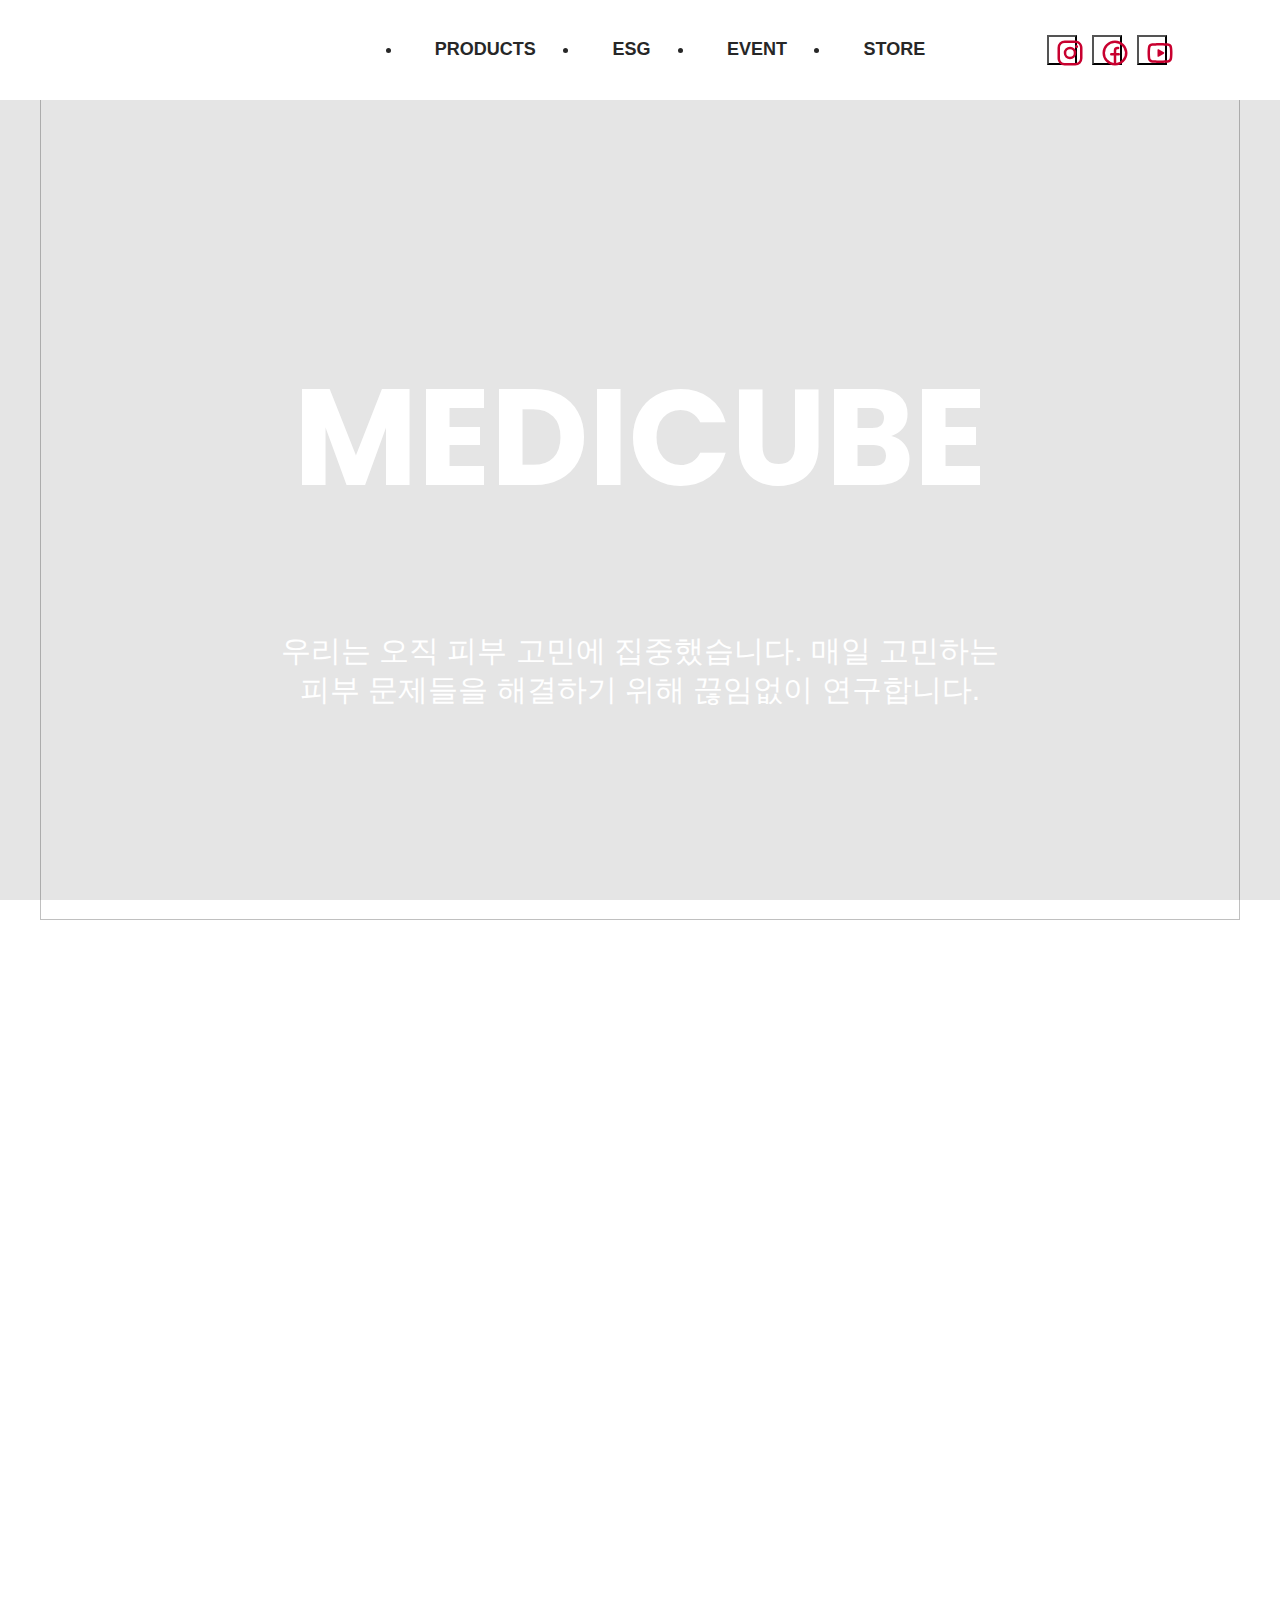
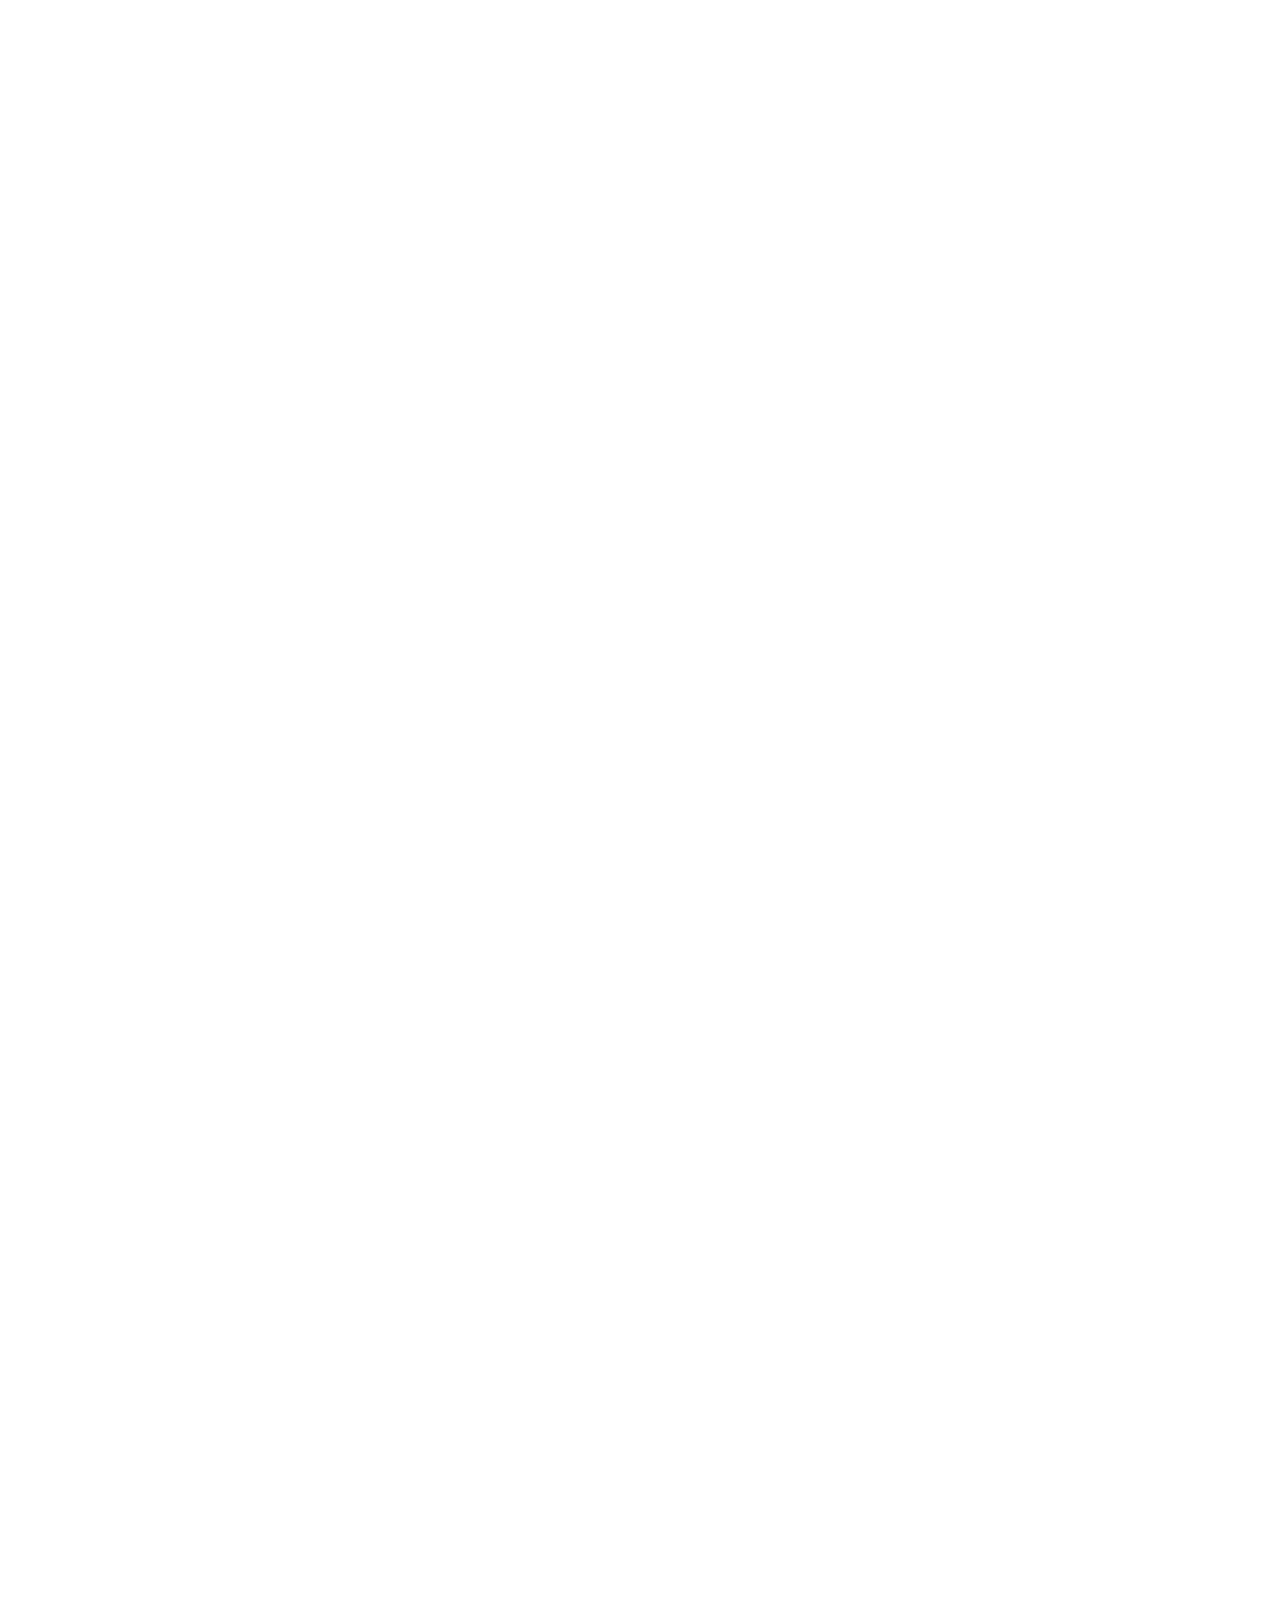
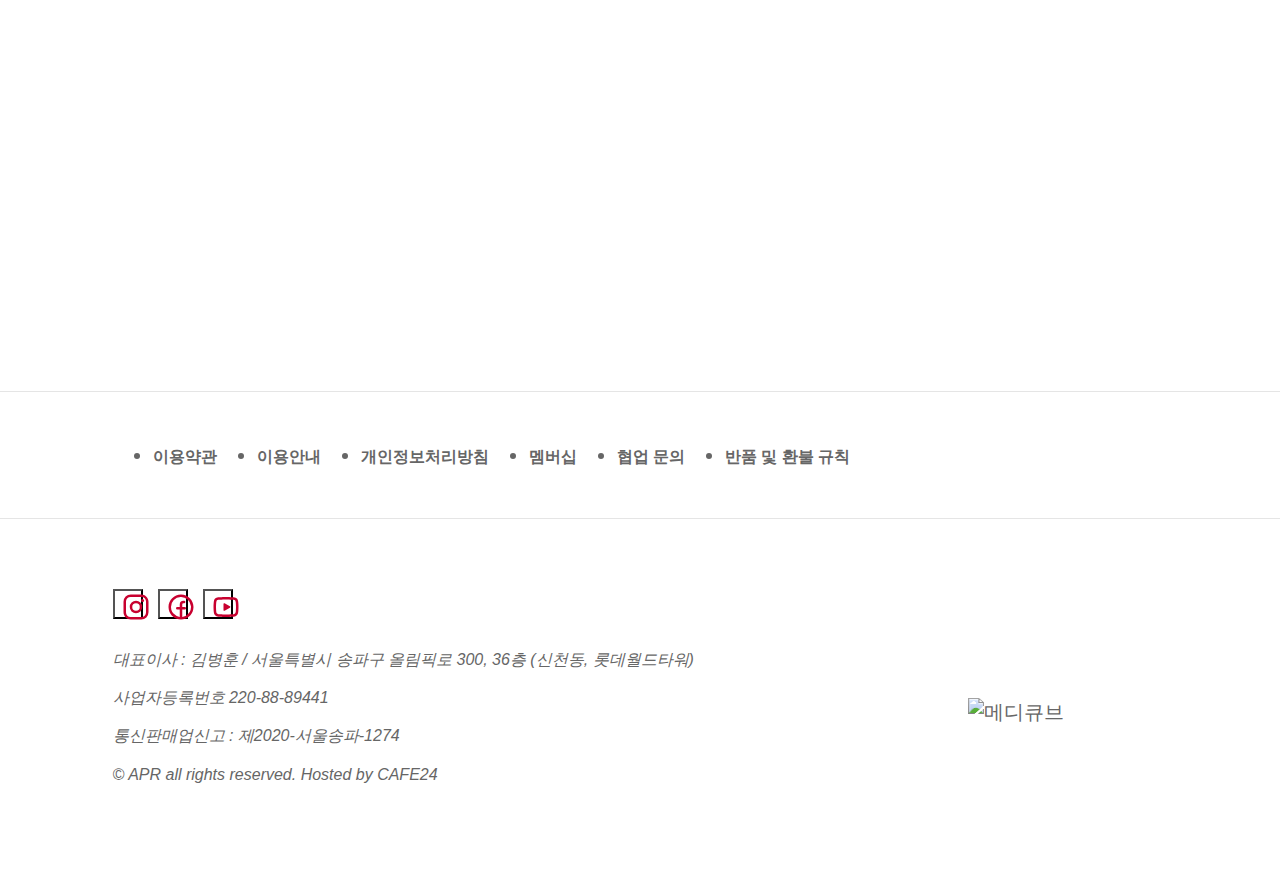
==== commit ef6107bf: "250325" ====
--- a/index.html
+++ b/index.html
@@ -136,9 +136,6 @@
                 >
                   <g fill="none" fill-rule="evenodd">
                     <path
-                      d="m12.593 23.258l-.011.002l-.071.035l-.02.004l-.014-.004l-.071-.035q-.016-.005-.024.005l-.004.01l-.017.428l.005.02l.01.013l.104.074l.015.004l.012-.004l.104-.074l.012-.016l.004-.017l-.017-.427q-.004-.016-.017-.018m.265-.113l-.013.002l-.185.093l-.01.01l-.003.011l.018.43l.005.012l.008.007l.201.093q.019.005.029-.008l.004-.014l-.034-.614q-.005-.018-.02-.022m-.715.002a.02.02 0 0 0-.027.006l-.006.014l-.034.614q.001.018.017.024l.015-.002l.201-.093l.01-.008l.004-.011l.017-.43l-.003-.012l-.01-.01z"
-                    />
-                    <path
                       fill="currentColor"
                       d="M4 12a8 8 0 1 1 9 7.938V14h2a1 1 0 1 0 0-2h-2v-2a1 1 0 0 1 1-1h.5a1 1 0 1 0 0-2H14a3 3 0 0 0-3 3v2H9a1 1 0 1 0 0 2h2v5.938A8 8 0 0 1 4 12m8 10c5.523 0 10-4.477 10-10S17.523 2 12 2S2 6.477 2 12s4.477 10 10 10"
                     />
@@ -157,9 +154,6 @@
                   viewBox="0 0 24 24"
                 >
                   <g fill="none">
-                    <path
-                      d="m12.593 23.258l-.011.002l-.071.035l-.02.004l-.014-.004l-.071-.035q-.016-.005-.024.005l-.004.01l-.017.428l.005.02l.01.013l.104.074l.015.004l.012-.004l.104-.074l.012-.016l.004-.017l-.017-.427q-.004-.016-.017-.018m.265-.113l-.013.002l-.185.093l-.01.01l-.003.011l.018.43l.005.012l.008.007l.201.093q.019.005.029-.008l.004-.014l-.034-.614q-.005-.018-.02-.022m-.715.002a.02.02 0 0 0-.027.006l-.006.014l-.034.614q.001.018.017.024l.015-.002l.201-.093l.01-.008l.004-.011l.017-.43l-.003-.012l-.01-.01z"
-                    />
                     <path
                       fill="currentColor"
                       d="M12 4c.855 0 1.732.022 2.582.058l1.004.048l.961.057l.9.061l.822.064a3.8 3.8 0 0 1 3.494 3.423l.04.425l.075.91c.07.943.122 1.971.122 2.954s-.052 2.011-.122 2.954l-.075.91l-.04.425a3.8 3.8 0 0 1-3.495 3.423l-.82.063l-.9.062l-.962.057l-1.004.048A62 62 0 0 1 12 20a62 62 0 0 1-2.582-.058l-1.004-.048l-.961-.057l-.9-.062l-.822-.063a3.8 3.8 0 0 1-3.494-3.423l-.04-.425l-.075-.91A41 41 0 0 1 2 12c0-.983.052-2.011.122-2.954l.075-.91l.04-.425A3.8 3.8 0 0 1 5.73 4.288l.821-.064l.9-.061l.962-.057l1.004-.048A62 62 0 0 1 12 4m0 2c-.825 0-1.674.022-2.5.056l-.978.047l-.939.055l-.882.06l-.808.063a1.8 1.8 0 0 0-1.666 1.623C4.11 9.113 4 10.618 4 12s.11 2.887.227 4.096c.085.872.777 1.55 1.666 1.623l.808.062l.882.06l.939.056l.978.047c.826.034 1.675.056 2.5.056s1.674-.022 2.5-.056l.978-.047l.939-.055l.882-.06l.808-.063a1.8 1.8 0 0 0 1.666-1.623C19.89 14.887 20 13.382 20 12s-.11-2.887-.227-4.096a1.8 1.8 0 0 0-1.666-1.623l-.808-.062l-.882-.06l-.939-.056l-.978-.047A61 61 0 0 0 12 6m-2 3.575a.6.6 0 0 1 .819-.559l.081.04l4.2 2.424a.6.6 0 0 1 .085.98l-.085.06l-4.2 2.425a.6.6 0 0 1-.894-.43l-.006-.09z"
@@ -245,9 +239,6 @@
                 >
                   <g fill="none" fill-rule="evenodd">
                     <path
-                      d="m12.593 23.258l-.011.002l-.071.035l-.02.004l-.014-.004l-.071-.035q-.016-.005-.024.005l-.004.01l-.017.428l.005.02l.01.013l.104.074l.015.004l.012-.004l.104-.074l.012-.016l.004-.017l-.017-.427q-.004-.016-.017-.018m.265-.113l-.013.002l-.185.093l-.01.01l-.003.011l.018.43l.005.012l.008.007l.201.093q.019.005.029-.008l.004-.014l-.034-.614q-.005-.018-.02-.022m-.715.002a.02.02 0 0 0-.027.006l-.006.014l-.034.614q.001.018.017.024l.015-.002l.201-.093l.01-.008l.004-.011l.017-.43l-.003-.012l-.01-.01z"
-                    />
-                    <path
                       fill="currentColor"
                       d="M4 12a8 8 0 1 1 9 7.938V14h2a1 1 0 1 0 0-2h-2v-2a1 1 0 0 1 1-1h.5a1 1 0 1 0 0-2H14a3 3 0 0 0-3 3v2H9a1 1 0 1 0 0 2h2v5.938A8 8 0 0 1 4 12m8 10c5.523 0 10-4.477 10-10S17.523 2 12 2S2 6.477 2 12s4.477 10 10 10"
                     />
@@ -266,9 +257,6 @@
                   viewBox="0 0 24 24"
                 >
                   <g fill="none">
-                    <path
-                      d="m12.593 23.258l-.011.002l-.071.035l-.02.004l-.014-.004l-.071-.035q-.016-.005-.024.005l-.004.01l-.017.428l.005.02l.01.013l.104.074l.015.004l.012-.004l.104-.074l.012-.016l.004-.017l-.017-.427q-.004-.016-.017-.018m.265-.113l-.013.002l-.185.093l-.01.01l-.003.011l.018.43l.005.012l.008.007l.201.093q.019.005.029-.008l.004-.014l-.034-.614q-.005-.018-.02-.022m-.715.002a.02.02 0 0 0-.027.006l-.006.014l-.034.614q.001.018.017.024l.015-.002l.201-.093l.01-.008l.004-.011l.017-.43l-.003-.012l-.01-.01z"
-                    />
                     <path
                       fill="currentColor"
                       d="M12 4c.855 0 1.732.022 2.582.058l1.004.048l.961.057l.9.061l.822.064a3.8 3.8 0 0 1 3.494 3.423l.04.425l.075.91c.07.943.122 1.971.122 2.954s-.052 2.011-.122 2.954l-.075.91l-.04.425a3.8 3.8 0 0 1-3.495 3.423l-.82.063l-.9.062l-.962.057l-1.004.048A62 62 0 0 1 12 20a62 62 0 0 1-2.582-.058l-1.004-.048l-.961-.057l-.9-.062l-.822-.063a3.8 3.8 0 0 1-3.494-3.423l-.04-.425l-.075-.91A41 41 0 0 1 2 12c0-.983.052-2.011.122-2.954l.075-.91l.04-.425A3.8 3.8 0 0 1 5.73 4.288l.821-.064l.9-.061l.962-.057l1.004-.048A62 62 0 0 1 12 4m0 2c-.825 0-1.674.022-2.5.056l-.978.047l-.939.055l-.882.06l-.808.063a1.8 1.8 0 0 0-1.666 1.623C4.11 9.113 4 10.618 4 12s.11 2.887.227 4.096c.085.872.777 1.55 1.666 1.623l.808.062l.882.06l.939.056l.978.047c.826.034 1.675.056 2.5.056s1.674-.022 2.5-.056l.978-.047l.939-.055l.882-.06l.808-.063a1.8 1.8 0 0 0 1.666-1.623C19.89 14.887 20 13.382 20 12s-.11-2.887-.227-4.096a1.8 1.8 0 0 0-1.666-1.623l-.808-.062l-.882-.06l-.939-.056l-.978-.047A61 61 0 0 0 12 6m-2 3.575a.6.6 0 0 1 .819-.559l.081.04l4.2 2.424a.6.6 0 0 1 .085.98l-.085.06l-4.2 2.425a.6.6 0 0 1-.894-.43l-.006-.09z"
@@ -697,9 +685,6 @@
                 >
                   <g fill="none" fill-rule="evenodd">
                     <path
-                      d="m12.593 23.258l-.011.002l-.071.035l-.02.004l-.014-.004l-.071-.035q-.016-.005-.024.005l-.004.01l-.017.428l.005.02l.01.013l.104.074l.015.004l.012-.004l.104-.074l.012-.016l.004-.017l-.017-.427q-.004-.016-.017-.018m.265-.113l-.013.002l-.185.093l-.01.01l-.003.011l.018.43l.005.012l.008.007l.201.093q.019.005.029-.008l.004-.014l-.034-.614q-.005-.018-.02-.022m-.715.002a.02.02 0 0 0-.027.006l-.006.014l-.034.614q.001.018.017.024l.015-.002l.201-.093l.01-.008l.004-.011l.017-.43l-.003-.012l-.01-.01z"
-                    />
-                    <path
                       fill="currentColor"
                       d="M4 12a8 8 0 1 1 9 7.938V14h2a1 1 0 1 0 0-2h-2v-2a1 1 0 0 1 1-1h.5a1 1 0 1 0 0-2H14a3 3 0 0 0-3 3v2H9a1 1 0 1 0 0 2h2v5.938A8 8 0 0 1 4 12m8 10c5.523 0 10-4.477 10-10S17.523 2 12 2S2 6.477 2 12s4.477 10 10 10"
                     />
@@ -718,9 +703,6 @@
                   viewBox="0 0 24 24"
                 >
                   <g fill="none">
-                    <path
-                      d="m12.593 23.258l-.011.002l-.071.035l-.02.004l-.014-.004l-.071-.035q-.016-.005-.024.005l-.004.01l-.017.428l.005.02l.01.013l.104.074l.015.004l.012-.004l.104-.074l.012-.016l.004-.017l-.017-.427q-.004-.016-.017-.018m.265-.113l-.013.002l-.185.093l-.01.01l-.003.011l.018.43l.005.012l.008.007l.201.093q.019.005.029-.008l.004-.014l-.034-.614q-.005-.018-.02-.022m-.715.002a.02.02 0 0 0-.027.006l-.006.014l-.034.614q.001.018.017.024l.015-.002l.201-.093l.01-.008l.004-.011l.017-.43l-.003-.012l-.01-.01z"
-                    />
                     <path
                       fill="currentColor"
                       d="M12 4c.855 0 1.732.022 2.582.058l1.004.048l.961.057l.9.061l.822.064a3.8 3.8 0 0 1 3.494 3.423l.04.425l.075.91c.07.943.122 1.971.122 2.954s-.052 2.011-.122 2.954l-.075.91l-.04.425a3.8 3.8 0 0 1-3.495 3.423l-.82.063l-.9.062l-.962.057l-1.004.048A62 62 0 0 1 12 20a62 62 0 0 1-2.582-.058l-1.004-.048l-.961-.057l-.9-.062l-.822-.063a3.8 3.8 0 0 1-3.494-3.423l-.04-.425l-.075-.91A41 41 0 0 1 2 12c0-.983.052-2.011.122-2.954l.075-.91l.04-.425A3.8 3.8 0 0 1 5.73 4.288l.821-.064l.9-.061l.962-.057l1.004-.048A62 62 0 0 1 12 4m0 2c-.825 0-1.674.022-2.5.056l-.978.047l-.939.055l-.882.06l-.808.063a1.8 1.8 0 0 0-1.666 1.623C4.11 9.113 4 10.618 4 12s.11 2.887.227 4.096c.085.872.777 1.55 1.666 1.623l.808.062l.882.06l.939.056l.978.047c.826.034 1.675.056 2.5.056s1.674-.022 2.5-.056l.978-.047l.939-.055l.882-.06l.808-.063a1.8 1.8 0 0 0 1.666-1.623C19.89 14.887 20 13.382 20 12s-.11-2.887-.227-4.096a1.8 1.8 0 0 0-1.666-1.623l-.808-.062l-.882-.06l-.939-.056l-.978-.047A61 61 0 0 0 12 6m-2 3.575a.6.6 0 0 1 .819-.559l.081.04l4.2 2.424a.6.6 0 0 1 .085.98l-.085.06l-4.2 2.425a.6.6 0 0 1-.894-.43l-.006-.09z"
--- a/css/common.css
+++ b/css/common.css
@@ -17,13 +17,19 @@
   --black10: rgba(0, 0, 0, 0.1);
 
   /* font */
-  --font-header-footer: clamp(1.6rem, 0.99vw, 1.8rem);
-  --font-title: clamp(5rem, 12.1146vw, 13.5rem);
-  --font-sub-title: clamp(3.7rem, 2.7083vw, 5.2rem);
-  --font-xl: clamp(2.3rem, 3vw, 3rem);
+  --font-header-footer: clamp(1.6rem, 1vw, 1.8rem);
+  --font-visual-title: clamp(5rem, 12vw, 13.5rem);
+  --font-visual-text: clamp(2rem, 2.5vw, 3rem);
+  --font-sec-title: clamp(3.2rem, 3.5vw, 4.2rem);
+  --font-xl: clamp(2.5rem, 3.5vw, 2.8rem);
   --font-l: clamp(2rem, 1.1458vw, 2.2rem);
-  --font-m: clamp(1.8rem, 1.5vw, 2rem);
-  --font-s: clamp(1.7rem, 0.99vw, 1.8rem);
+  --font-m: clamp(1.8rem, 1.7vw, 2rem);
+  --font-s: clamp(1.7rem, 2vw, 1.8rem);
+
+  /* font weight */
+  --font-weight-bold: 700;
+  --font-weight-semibold: 600;
+  --font-weight-medium: 500;
 
   /* margin */
   --margin-xl: 12rem;
@@ -31,6 +37,7 @@
   --margin-m: 4rem;
   --margin-s: 3rem;
   --margin-xs: 2rem;
+  --margin-xxs: 1rem;
 
   /* gap */
   --gap-l: 4rem;
@@ -47,10 +54,13 @@
   --trans-speed-nomal: 0.4s;
   --trans-speed-fast: 0.3s;
 
+  /* transform */
+  --scale-img: scale(110%);
+
   /* size */
   --size-ico-sns: 3rem;
-  --size-logo-height: 3.2rem;
-  --size-logo-width: 15rem;
+  --size-logo-height: 3.4rem;
+  --size-logo-width: 16rem;
 }
 
 ::selection {
@@ -71,7 +81,7 @@
   text-decoration: none;
   color: inherit;
   font-size: var(--font-s);
-  font-weight: 700;
+  font-weight: var(--font-weight-bold);
   color: var(--main-color);
 }
 
@@ -97,6 +107,12 @@
   font-size: var(--font-l);
   color: var(--text-color);
   overflow-x: hidden;
+  max-width: 1920px;
+  margin: 0 auto;
+}
+
+main {
+  overflow: hidden;
 }
 
 /* ------------inner------------ */
@@ -120,11 +136,9 @@
 
 /* ------------cursor------------ */
 .products-con-slider,
-.event-list,
-.event-swiper figure:hover,
-.news-list,
-.news-swiper figure:hover {
-  cursor: url("../img/cursor.svg") 2 2, auto;
+.preview-list,
+.preview-swiper figure {
+  cursor: url("../../img/cursor.svg") 2 2, auto;
 }
 
 /* ------------ btn-more ------------ */
@@ -152,7 +166,7 @@
   width: 2.4rem;
   aspect-ratio: 1/1;
   background: url(../img/arrow-m-right.png) no-repeat 50%;
-  margin-left: 1rem;
+  margin-left: var(--margin-xxs);
   transition: var(--trans-speed-fast);
 }
 
@@ -167,9 +181,9 @@
   height: 100%;
   background: var(--main-color);
   border-radius: var(--circle-radius);
-  z-index: -1;
   top: 100%;
   transition: 0.35s;
+  z-index: -1;
 }
 
 .btn-more-con .btn-more-item:nth-child(1) {
@@ -213,7 +227,7 @@
   width: 2.4rem;
   height: 2.4rem;
   background: url(../img/arrow-m-right.png) no-repeat 50% 50%;
-  margin-left: 1rem;
+  margin-left: var(--margin-xxs);
 }
 
 @media (max-width: 425px) {
@@ -226,11 +240,11 @@
 .btn-talk,
 .btn-top {
   position: fixed;
-  bottom: 28.5rem;
+  bottom: 15.5rem;
   right: 5.7292vw;
   width: 5.4rem;
   aspect-ratio: 1/1;
-  background: var(--main-color) url(../img/ico-talk.svg) no-repeat 50% / 50%;
+  background: var(--main-color) url(../../img/ico-talk.svg) no-repeat 50% / 50%;
   border-radius: var(--circle-radius);
   box-shadow: 1px 10px 10px rgba(0, 0, 0, 0.25);
 
@@ -241,28 +255,50 @@
 }
 
 .btn-top {
-  bottom: 20.7rem;
-  background: var(--main-color) url(../img/ico-top.svg) no-repeat 50% / 50%;
+  bottom: 7.7rem;
+  background: var(--main-color) url(../../img/ico-top.svg) no-repeat 50% / 50%;
 }
 
 .btn-talk.active {
   opacity: 1;
-  bottom: 30.5rem;
+  bottom: 17.5rem;
   transform: translateY(0);
 }
 
 .btn-top.active {
   opacity: 1;
-  bottom: 22.7rem;
+  bottom: 9.7rem;
   transform: translateY(0);
+}
+
+@media (max-width: 768px) {
+  .btn-talk,
+  .btn-top {
+    width: 4.4rem;
+    bottom: 10.5rem;
+  }
+
+  .btn-top {
+    bottom: 3.7rem;
+  }
+
+  .btn-talk.active {
+    bottom: 12rem;
+  }
+
+  .btn-top.active {
+    bottom: 5.7rem;
+  }
 }
 
 /* ------------ header ------------ */
 header {
   position: fixed;
   width: 100%;
+  max-width: 1920px;
   top: 0;
-  left: 0;
+  left: 50%;
+  transform: translateX(-50%);
   z-index: 100;
   background: var(--white100);
 }
@@ -304,7 +340,7 @@
 .gnb {
   display: flex;
   gap: var(--gap-xs);
-  font-weight: 700;
+  font-weight: var(--font-weight-bold);
   font-size: var(--font-header-footer);
   color: var(--title-color);
 }
@@ -350,12 +386,16 @@
 
 .submenu li a {
   font-size: var(--font-header-footer);
-  font-weight: 500;
+  font-weight: var(--font-weight-medium);
   word-break: keep-all;
   display: block;
   padding: 1.2rem 0;
   text-align: center;
   color: var(--text-color);
+}
+
+.submenu li a:hover {
+  color: var(--main-color);
 }
 
 .util-menu {
@@ -389,10 +429,10 @@
 }
 
 .menu-bar .bar2 {
-  margin-top: 1rem;
+  margin-top: var(--margin-xxs);
 }
 .menu-bar .bar3 {
-  margin-top: 1rem;
+  margin-top: var(--margin-xxs);
 }
 
 .btn-menu:hover .bar1 {
@@ -406,10 +446,10 @@
 }
 
 .close-bar .bar1 {
-  transform: rotate(45deg) translate(0.5rem, 0.4rem);
+  transform: rotate(45deg) translate(0.6rem, 0.4rem);
 }
 .close-bar .bar2 {
-  margin-top: 1rem;
+  margin-top: var(--margin-xxs);
   transform: rotate(-45deg) translate(0.5rem, -0.3rem);
 }
 
@@ -441,10 +481,12 @@
   padding: 6rem 3rem;
   transition: var(--trans-speed-nomal) ease;
   z-index: 100;
+  opacity: 0;
 }
 
 .mobile-menu.on {
   right: 0;
+  opacity: 1;
 }
 
 .btn-close {
@@ -471,11 +513,15 @@
   padding: 1rem 0 1rem 2rem;
 }
 
-.mobile-submenu a {
+.mobile-submenu li a {
   display: block;
   color: var(--text-color);
-  font-weight: 500;
+  font-weight: var(--font-weight-medium);
   padding: 1rem 0;
+}
+
+.mobile-submenu li a:hover {
+  color: var(--main-color);
 }
 
 @media (max-width: 1024px) {
@@ -548,7 +594,7 @@
 
 .foot-info a {
   font-size: var(--font-header-footer);
-  font-weight: 700;
+  font-weight: var(--font-weight-bold);
   color: var(--text-color);
 }
 
@@ -567,7 +613,7 @@
 }
 
 .foot-con address p + p {
-  margin-top: 1rem;
+  margin-top: var(--margin-xxs);
 }
 
 .accredit figure {
@@ -630,14 +676,15 @@
 }
 
 .visual-title h2 {
-  font: var(--font-title) / 1.2 "Poppins", sans-serif;
-  font-weight: 700;
+  font: var(--font-visual-title) / 1.2 "Poppins", sans-serif;
+  font-weight: var(--font-weight-bold);
 }
 
 .visual-title p {
-  width: 40%;
-  font-size: var(--font-xl);
-  font-weight: 500;
+  width: 45%;
+  font-size: var(--font-visual-text);
+  font-weight: var(--font-weight-medium);
+  line-height: 1.3;
   margin: 0 auto;
   word-break: keep-all;
 }
@@ -665,6 +712,12 @@
   font-size: var(--font-s);
 }
 
+@media (max-width: 1440px) {
+  .visual-title p {
+    width: 60%;
+  }
+}
+
 @media (max-width: 1024px) {
   .visual-title p {
     width: 80%;
@@ -672,30 +725,28 @@
 }
 
 /* ------------ sec-title  ------------ */
-.sec-title {
-  font-weight: 700;
+.sec-title strong {
+  font-weight: var(--font-weight-bold);
   line-height: 1.5;
-  color: var(--title-color);
-}
-
-.sec-title strong {
   font-size: var(--font-m);
   color: var(--main-color);
 }
 
 .sec-title h3 {
-  font-size: var(--font-sub-title);
-  margin-top: 1rem;
+  font-weight: var(--font-weight-bold);
+  color: var(--title-color);
+  font-size: var(--font-sec-title);
+  margin-top: var(--margin-xxs);
   line-height: 1.2;
   word-break: keep-all;
 }
 
 .sec-title p {
-  font-weight: 400;
   margin-top: var(--margin-s);
   width: 50%;
   word-break: keep-all;
   color: var(--text-color);
+  font-size: var(--font-m);
 }
 
 @media (max-width: 1024px) {
--- a/css/style.css
+++ b/css/style.css
@@ -33,16 +33,16 @@
 }
 
 .products-text-card strong {
-  font-weight: 700;
+  font-weight: var(--font-weight-bold);
   font-size: var(--font-m);
   color: var(--main-color);
   margin-top: var(--margin-xs);
 }
 
 .products-text-card h3 {
-  font-size: clamp(5rem, 5vw, 9rem); /* 여기 어떻게 할지 고민 */
+  font-size: clamp(5rem, 5vw, 9rem);
   line-height: 1.1;
-  font-weight: 700;
+  font-weight: var(--font-weight-bold);
   color: var(--title-color);
   word-break: keep-all;
   margin-top: var(--margin-s);
@@ -83,7 +83,7 @@
   height: 10.2rem;
   background: var(--main-color70);
   color: var(--white100);
-  font-weight: 600;
+  font-weight: var(--font-weight-semibold);
   display: flex;
   align-items: center;
   padding: 2rem 3rem;
@@ -171,18 +171,6 @@
   margin-top: var(--margin-xl);
 }
 
-.review-slider-wrap {
-  width: 100%;
-}
-
-.review-slider {
-  width: 100%;
-}
-
-.review .swiper-wrapper {
-  width: 100%;
-}
-
 .review-slider {
   margin-top: var(--margin-l);
 }
@@ -233,7 +221,7 @@
 
 .review-item strong b {
   color: var(--white70);
-  font-weight: 600;
+  font-weight: var(--font-weight-semibold);
   line-height: 1.5;
 }
 
